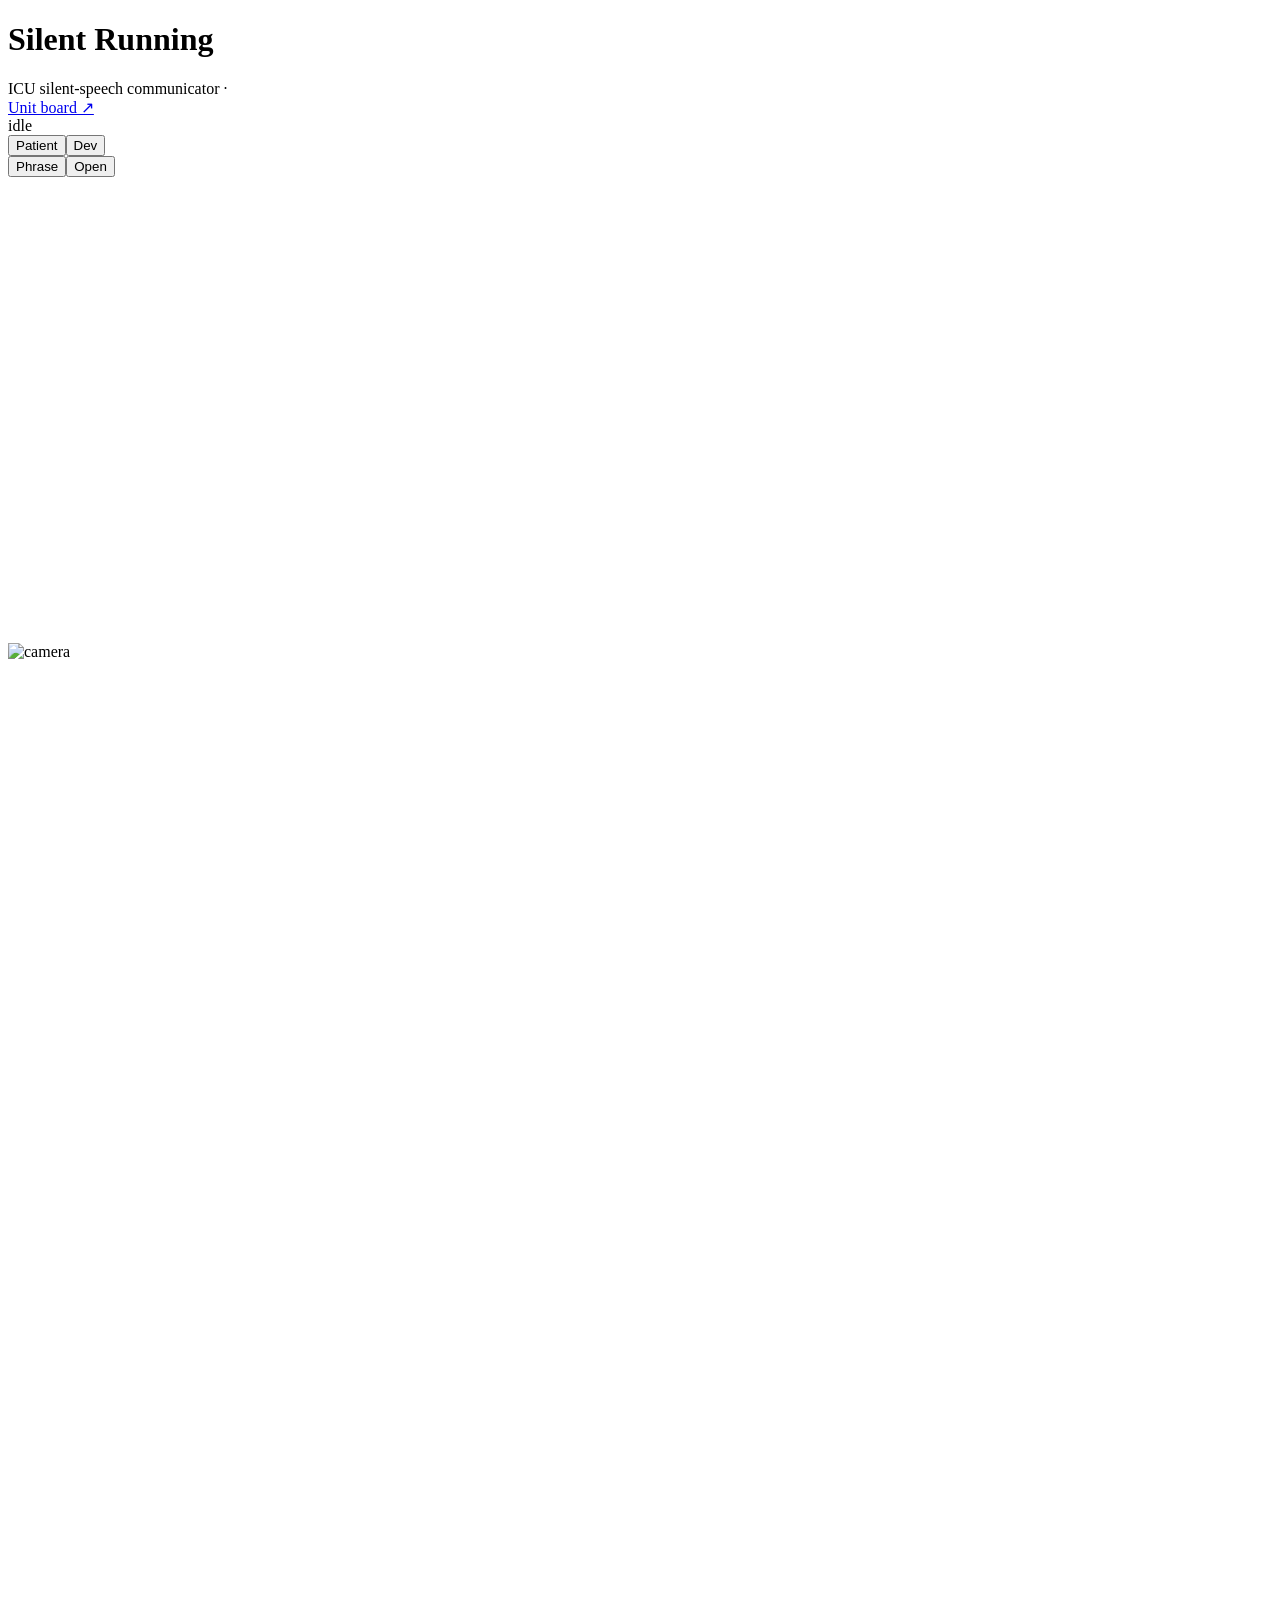
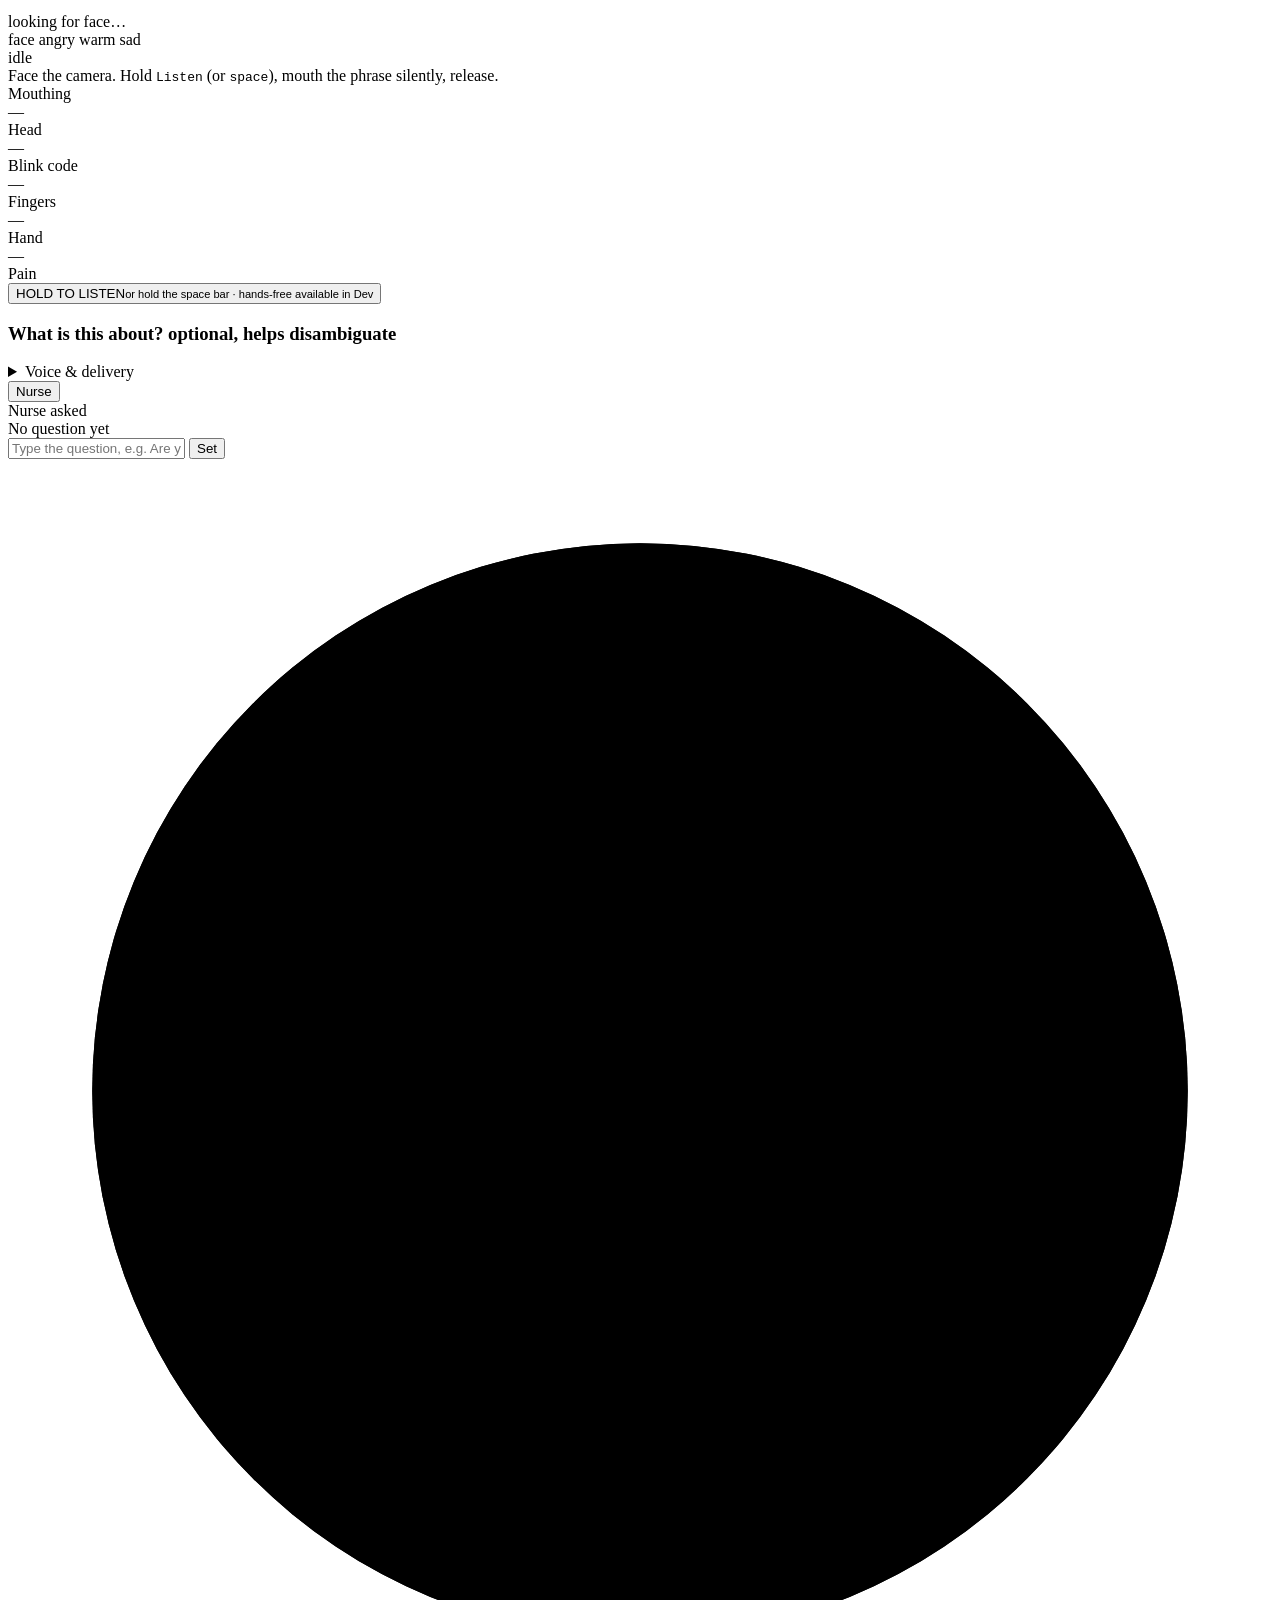
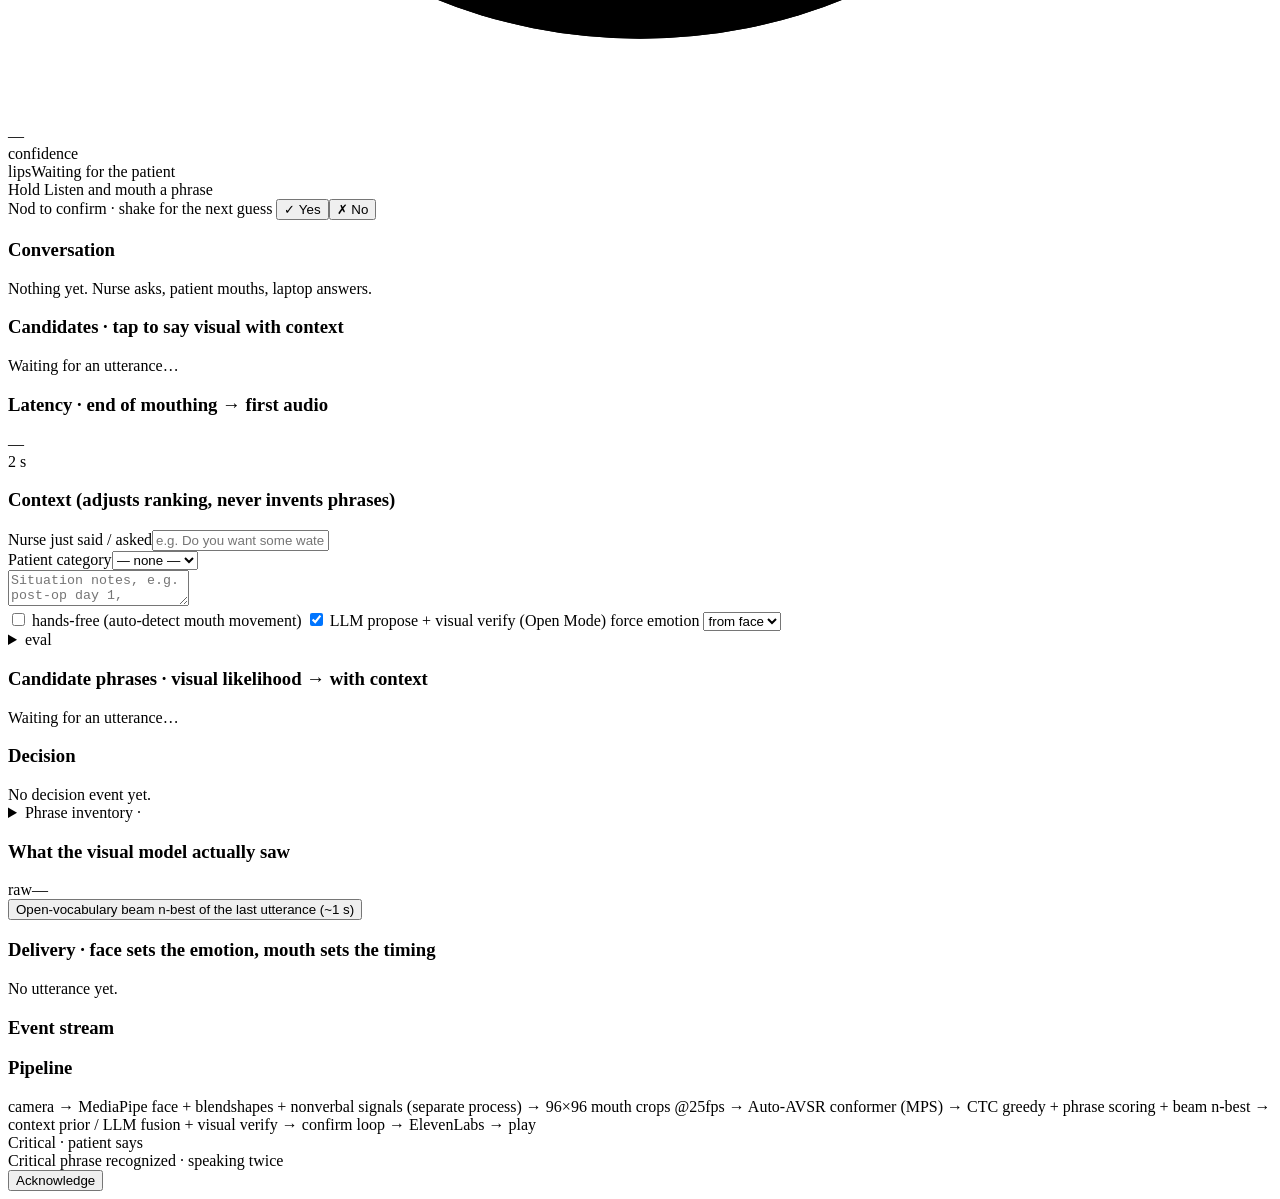
==== silent_running/static/index.html @ 4dae91e8 "Charge nurse unit board (/dashboard): bed tiles, request feed with time-to-acknowledge, bed transcri" ====
<!doctype html>
<html lang="en">
<head>
<meta charset="utf-8">
<title>Silent Running · ICU</title>
<meta name="viewport" content="width=device-width, initial-scale=1">
<link rel="icon" href="data:,">
<!-- web fonts load without blocking first paint; system fonts are used if the network is down -->
<link href="https://fonts.googleapis.com/css2?family=Inter:wght@400;500;600;700;800&family=JetBrains+Mono:wght@400;500&display=swap" rel="stylesheet" media="print" onload="this.media='all'">
<script>
// "/" re-reads index.html on every request, but /static files can be heuristically cached by the browser. Version them per
// page load so markup and code always match after a git pull mid-demo.
const V=Date.now();document.write(`<link rel="stylesheet" href="/static/app.css?v=${V}">`);
</script>
</head>
<body>
<header>
  <div class="brand"><span class="mark"></span><h1>Silent <b>Running</b></h1></div>
  <div class="sub">ICU silent-speech communicator · <span id="engine" class="mono"></span></div>
  <a class="boardlink" href="/dashboard" target="_blank" title="Charge nurse unit board: every bed, requests, time to acknowledge">Unit board ↗</a>
  <div class="spacer"></div>
  <div class="warmup" id="warmup" hidden title="The voice-timing model is still loading; decodes can take several seconds until it finishes">warming up · first reads are slower</div>
  <div class="statuspill idle" id="statuspill"><i></i><span>idle</span></div>
  <div class="toggle tabs" id="tabs"><button data-tab="patient" class="on">Patient</button><button data-tab="dev">Dev</button></div>
  <div class="toggle" id="mode"><button data-mode="phrase" class="on">Phrase</button><button data-mode="open">Open</button></div>
</header>
<main>
<!-- ============================ PATIENT TAB ============================ -->
<section class="tab on" id="tab-patient">
  <div class="col left">
    <div class="cam" id="camwrap">
      <img id="cam" alt="camera">
      <canvas id="democam" width="640" height="480"></canvas>
      <svg id="overlay" viewBox="0 0 640 480" preserveAspectRatio="xMidYMid meet"><g id="ovbox"></g></svg>
      <div class="badge"><div class="dot" id="dot"></div><span id="track">looking for face…</span></div>
      <div class="badge handsbadge" id="hands" hidden></div>
      <div class="badge meter">face <span>angry <b><i id="m_angry"></i></b></span><span>warm <b><i id="m_warm"></i></b></span><span>sad <b><i id="m_sad"></i></b></span></div>
      <div class="state idle" id="state">idle</div>
      <div class="toggle zoom" id="zoom" hidden title="ESP32-CAM sensor zoom: 2x reads the centre half of the view at 2x the pixels across the mouth"><button data-z="1">1x</button><button data-z="2">2x</button></div>
      <button class="rotate" id="rotate" hidden title="Turn the camera image 90° clockwise (a camera mounted sideways on the glasses)">↻ 0°</button>
      <div class="hint">Face the camera. Hold <kbd>Listen</kbd> (or <kbd>space</kbd>), mouth the phrase silently, release.</div>
    </div>
    <div class="signals">
      <div class="sig" id="sig-mouthing"><label>Mouthing</label><div class="v"><i class="pulse"></i><span>—</span></div></div>
      <div class="sig" id="sig-head"><label>Head</label><div class="v"><span>—</span></div></div>
      <div class="sig" id="sig-blink"><label>Blink code</label><div class="v"><span>—</span></div></div>
      <div class="sig" id="sig-fingers"><label>Fingers</label><div class="v"><span>—</span></div></div>
      <div class="sig" id="sig-hand"><label>Hand</label><div class="v"><span>—</span></div></div>
      <div class="sig pain" id="sig-pain"><label>Pain <em id="painval"></em></label><div class="painbar"><i id="painfill"></i></div></div>
    </div>
    <button class="listen" id="listen">HOLD TO LISTEN<small>or hold the space bar · hands-free available in Dev</small></button>
    <div class="panel slim">
      <h3>What is this about? <span class="h3sub">optional, helps disambiguate</span></h3>
      <div class="chips" id="chips"></div>
    </div>
    <details class="panel slim">
      <summary>Voice &amp; delivery</summary>
      <div class="settings">
        <label>voice <select id="voice"></select></label>
        <button class="btn sm" id="clonebtn">🎙 Clone my voice</button><span id="clonestat" class="small"></span>
        <label><input type="checkbox" id="autospeak" checked> speak automatically</label>
        <label title="The voice takes the emotion the camera reads on the face"><input type="checkbox" id="expressive" checked> match my face</label>
        <label title="Stretch the voice to the timing of the mouthing. Aligning and retiming the audio takes 0.4-1.8 s per phrase before it can play (measured, plans/PLAN_5_LATENCY.md)"><input type="checkbox" id="pace"> match my pace (slower)</label>
        <span id="bankstat" class="small"></span>
      </div>
    </details>
  </div>

  <div class="col right">
    <div class="nursebar">
      <button class="mic" id="nurse" title="Record the nurse until they pause (5 s at most)"><span class="micicon"></span><span id="nurselbl">Nurse</span></button>
      <div class="asked"><label>Nurse asked</label><div id="asked" class="q empty">No question yet</div></div>
      <input class="txt" id="nursetext" placeholder="Type the question, e.g. Are you cold?">
      <button class="btn sm" id="nursesend">Set</button>
    </div>

    <div class="hero" id="hero" data-state="idle" data-src="lips">
      <div class="ring">
        <svg viewBox="0 0 120 120"><circle class="track" cx="60" cy="60" r="52"/><circle class="arc" id="ringarc" cx="60" cy="60" r="52"/><circle class="cd" id="ringcd" cx="60" cy="60" r="44"/></svg>
        <div class="pct" id="ringpct">—</div>
        <div class="ringlbl">confidence</div>
      </div>
      <div class="herobody">
        <div class="eyebrow"><span class="src" id="src">lips</span><span id="eyebrow">Waiting for the patient</span></div>
        <div class="text placeholder" id="bigtext">Hold Listen and mouth a phrase</div>
        <div class="reason" id="reason"></div>
        <div class="confirmbar">
          <div class="cdbar"><i id="cdfill"></i></div>
          <div class="confirmrow"><span id="confirmhint">Nod to confirm · shake for the next guess</span>
            <button class="yes" id="cyes">✓ Yes</button><button class="no" id="cno">✗ No</button></div>
        </div>
        <div class="conf" id="conf"></div>
        <div class="alts" id="alts"></div>
        <div class="labelrow" id="labelrow" hidden>
          <span>Was this right?</span><button id="lblok">✓ Right</button>
          <input id="lbltext" list="phrasedl" placeholder="✗ Wrong: what was actually said?" autocomplete="off"><button id="lblsave">Save</button>
          <span id="lblstat"></span>
        </div>
        <datalist id="phrasedl"></datalist>
      </div>
    </div>

    <div class="grid2">
      <div class="panel">
        <h3>Conversation</h3>
        <div class="logscroll" id="logscroll"><div class="log" id="log"><span class="small">Nothing yet. Nurse asks, patient mouths, laptop answers.</span></div></div>
      </div>
      <div class="panel">
        <h3>Candidates · tap to say <span class="legend"><i class="lv"></i>visual <i class="lc"></i>with context</span></h3>
        <div class="dym" id="dym"><span class="small">Waiting for an utterance…</span></div>
      </div>
    </div>

    <div class="latency panel slim">
      <div class="lathead"><h3>Latency · end of mouthing → first audio</h3><span class="lattotal" id="lattotal">—</span></div>
      <div class="latbar" id="latbar"><div class="target" title="2 s target"><span>2 s</span></div></div>
      <div class="latlegend" id="latlegend"></div>
      <div class="vitals" id="vitals"></div>
    </div>
  </div>
</section>

<!-- ============================ DEV TAB ============================ -->
<section class="tab" id="tab-dev">
  <div class="col">
    <div class="panel">
      <h3>Context (adjusts ranking, never invents phrases)</h3>
      <div class="ctxform">
        <div><label>Nurse just said / asked</label><input id="prompt" placeholder="e.g. Do you want some water?"></div>
        <div><label>Patient category</label><select id="category"><option value="">— none —</option></select></div>
        <textarea id="notes" placeholder="Situation notes, e.g. post-op day 1, reported chest discomfort earlier"></textarea>
      </div>
      <div class="hist" id="hist"></div>
    </div>
    <div class="panel settings">
      <label><input type="checkbox" id="autolisten"> hands-free (auto-detect mouth movement)</label>
      <label><input type="checkbox" id="llm" checked> LLM propose + visual verify (Open Mode)</label>
      <label>force emotion <select id="override"><option value="">from face</option><option>angry</option><option>warm</option><option>sad</option><option>surprised</option><option value="neutral">neutral</option></select></label>
      <details><summary>eval</summary><div class="row" style="margin-top:6px"><input class="txt" id="speaker" placeholder="speaker" style="width:120px"><button class="btn" id="save">Save last 6 s as sample of selected phrase</button></div></details>
    </div>
    <div class="panel">
      <h3>Candidate phrases · visual likelihood → with context</h3>
      <div class="cands" id="cands"><div class="small">Waiting for an utterance…</div></div>
    </div>
    <div class="panel">
      <h3>Decision</h3>
      <div id="decision" class="small">No decision event yet.</div>
    </div>
    <div class="panel">
      <details><summary>Phrase inventory · <span id="nphr"></span></summary><div class="hist" id="phrlist" style="margin-top:8px"></div></details>
    </div>
  </div>
  <div class="col">
    <div class="panel">
      <h3>What the visual model actually saw</h3>
      <div class="raw mono" id="raw"><span class="lbl">raw</span><span class="small">—</span></div>
      <div class="raw mono" id="nbest"></div>
      <button class="btn sm" id="nbestbtn">Open-vocabulary beam n-best of the last utterance (~1 s)</button>
      <div class="lat" id="lat"></div>
    </div>
    <div class="panel">
      <h3>Delivery · face sets the emotion, mouth sets the timing</h3>
      <div id="deliv" class="small">No utterance yet.</div>
      <div class="strip" id="strip"></div>
      <div class="replay" id="replay"></div>
    </div>
    <div class="panel" id="llmpanel" style="display:none">
      <h3>Contextual decoding · LLM proposes, visual model verifies</h3>
      <div class="llm" id="llmout"></div>
    </div>
    <div class="panel">
      <h3>Event stream</h3>
      <div class="events mono" id="events"></div>
    </div>
    <div class="panel">
      <h3>Pipeline</h3>
      <div class="small mono">camera → MediaPipe face + blendshapes + nonverbal signals (separate process) → 96×96 mouth crops @25fps → Auto-AVSR conformer (MPS) → CTC greedy + phrase scoring + beam n-best → context prior / LLM fusion + visual verify → confirm loop → ElevenLabs → play</div>
    </div>
  </div>
</section>
</main>

<div class="toasts" id="err"></div>
<div id="alert"><div class="alertkicker">Critical · patient says</div><div class="t" id="alerttext"></div><div class="s">Critical phrase recognized · speaking twice</div><button id="alertok">Acknowledge</button></div>
<div id="demobar"></div>

<script>document.write(`<script src="/static/app.js?v=${V}"><\/script><script src="/static/demo.js?v=${V}"><\/script>`);</script>
</body>
</html>
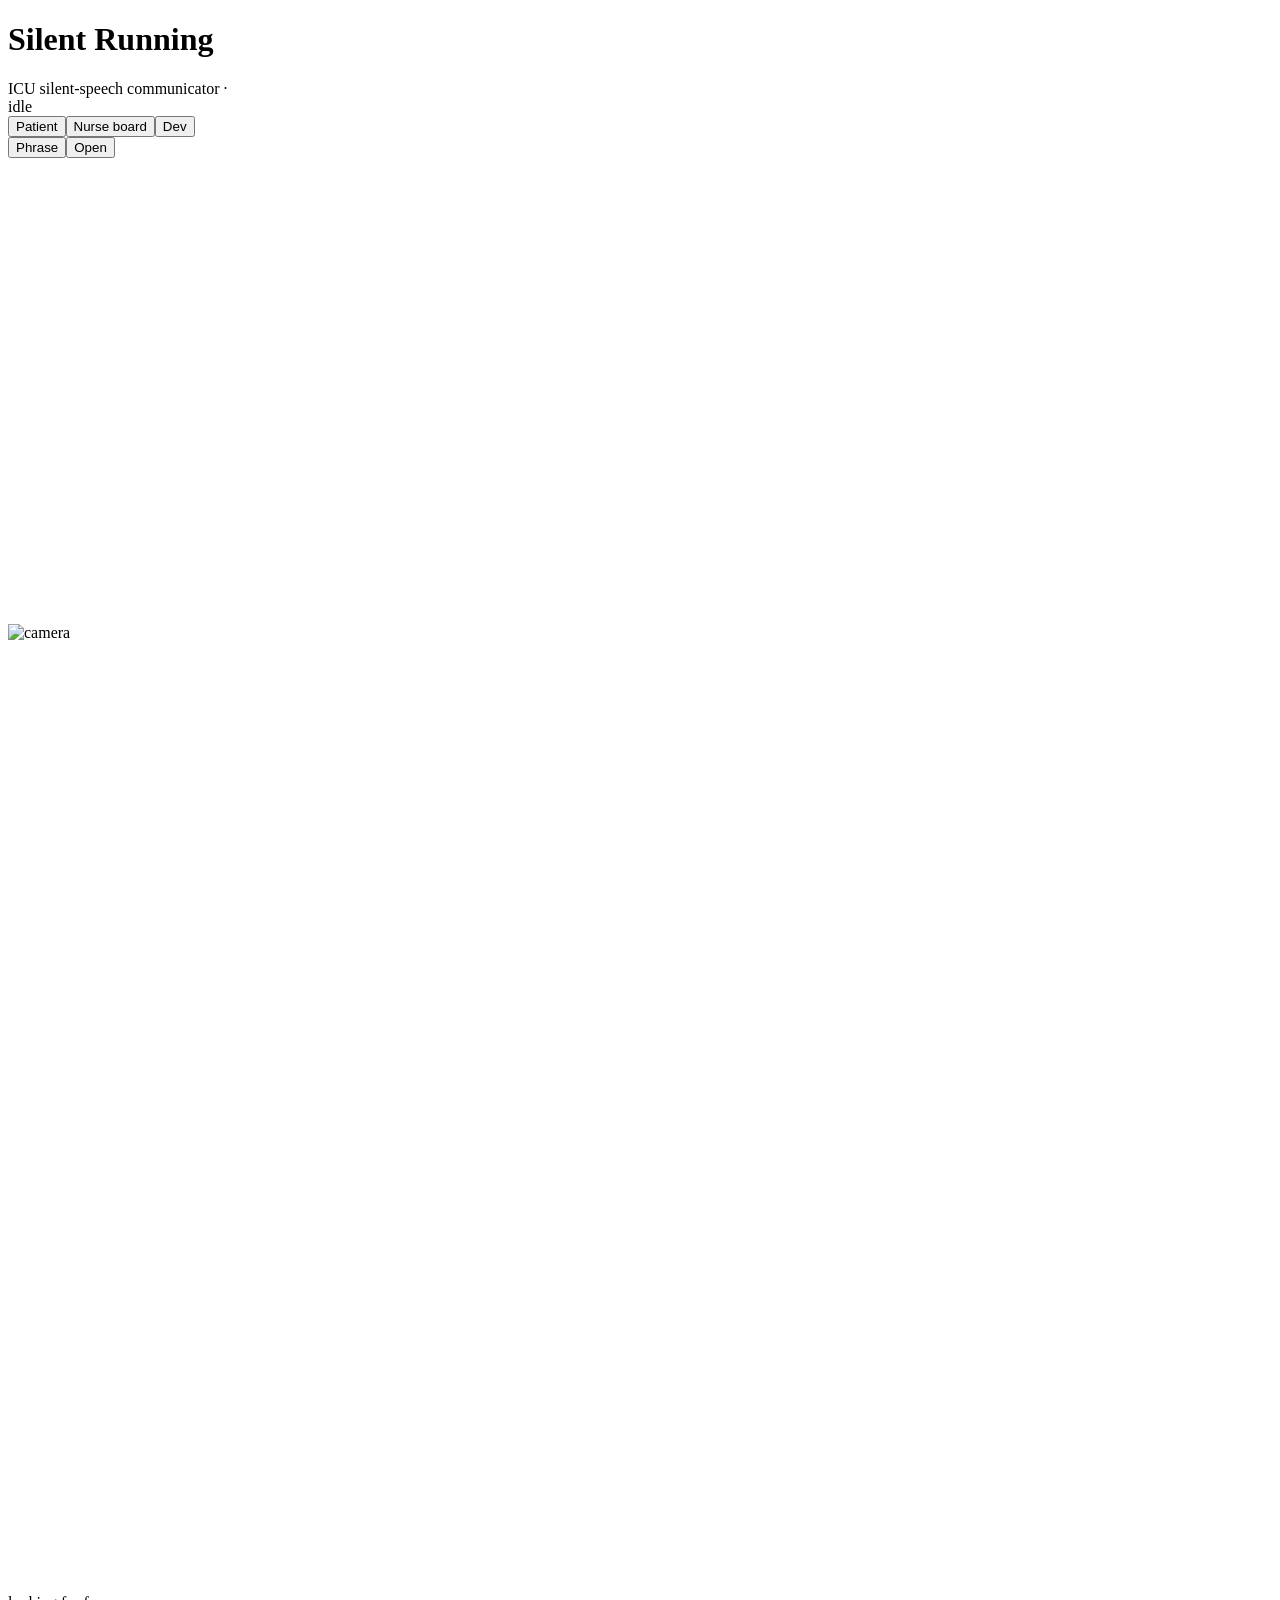
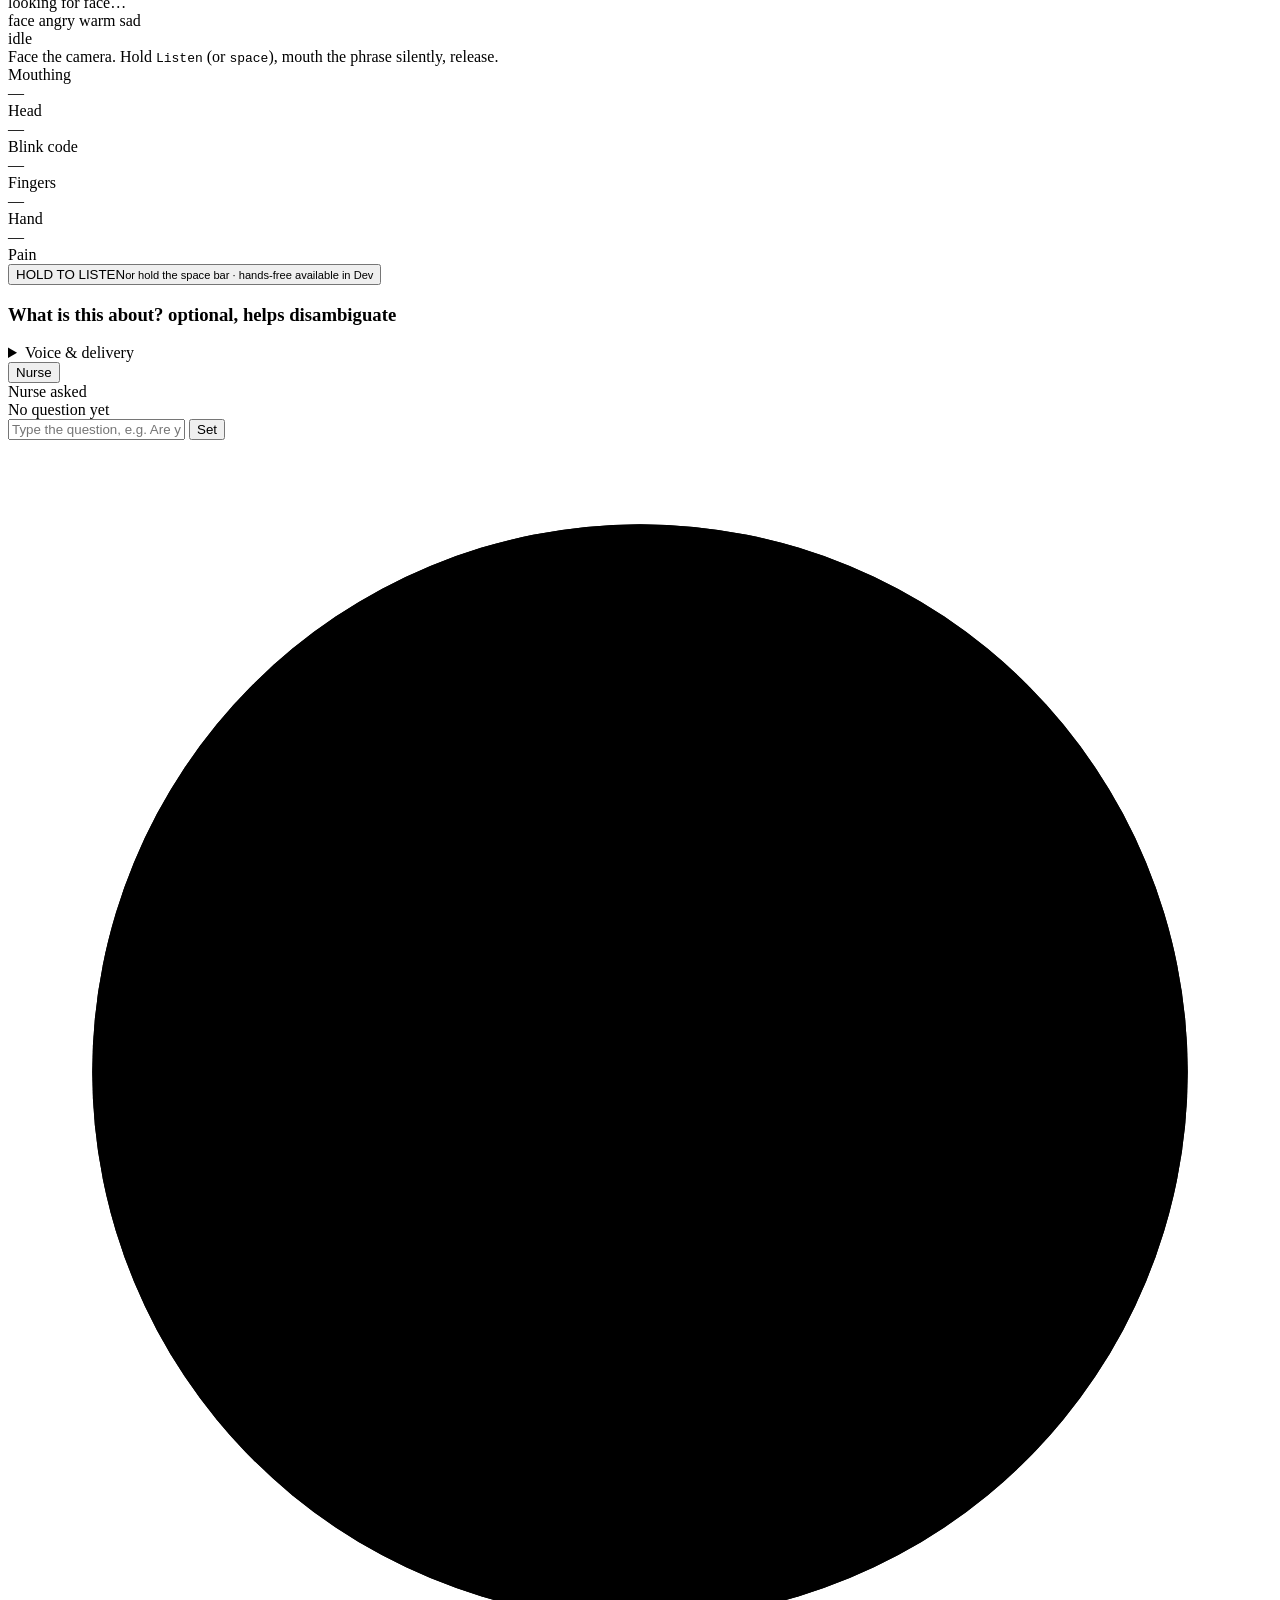
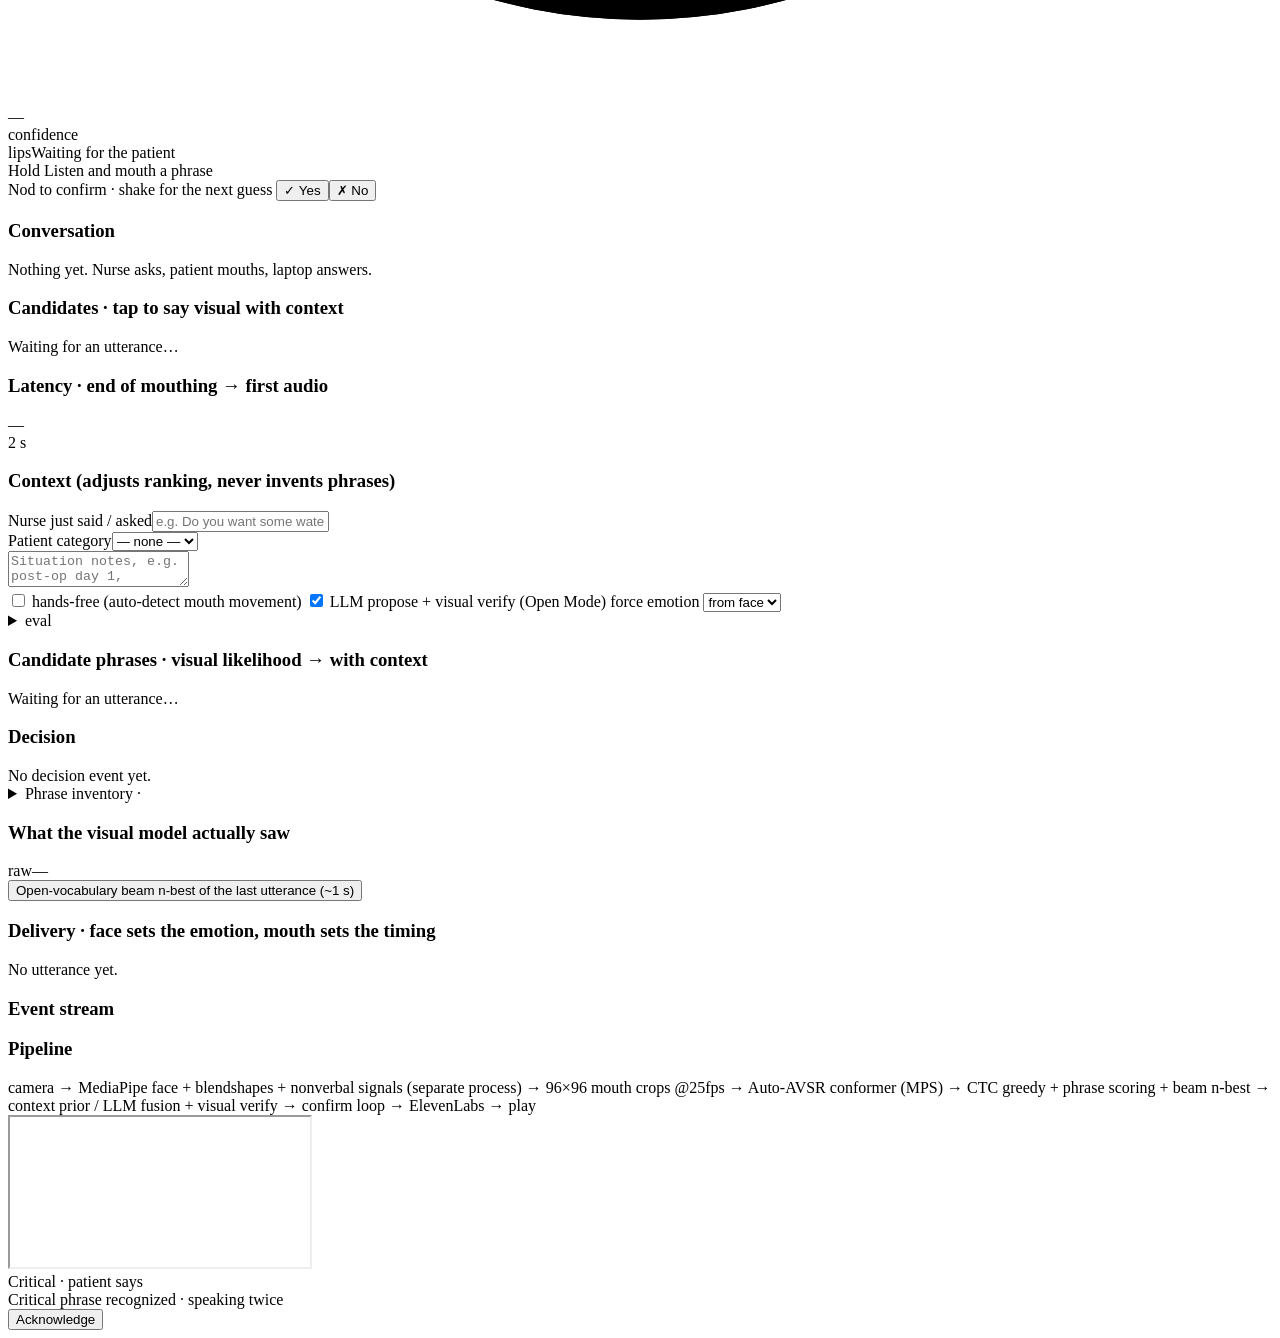
==== commit b531cafd: "Nurse board as a tab in the bedside UI (Patient / Nurse board / Dev), embedding /dashboard on the sa" ====
--- a/silent_running/static/index.html
+++ b/silent_running/static/index.html
@@ -17,11 +17,10 @@
 <header>
   <div class="brand"><span class="mark"></span><h1>Silent <b>Running</b></h1></div>
   <div class="sub">ICU silent-speech communicator · <span id="engine" class="mono"></span></div>
-  <a class="boardlink" href="/dashboard" target="_blank" title="Charge nurse unit board: every bed, requests, time to acknowledge">Unit board ↗</a>
   <div class="spacer"></div>
   <div class="warmup" id="warmup" hidden title="The voice-timing model is still loading; decodes can take several seconds until it finishes">warming up · first reads are slower</div>
   <div class="statuspill idle" id="statuspill"><i></i><span>idle</span></div>
-  <div class="toggle tabs" id="tabs"><button data-tab="patient" class="on">Patient</button><button data-tab="dev">Dev</button></div>
+  <div class="toggle tabs" id="tabs"><button data-tab="patient" class="on">Patient</button><button data-tab="board">Nurse board</button><button data-tab="dev">Dev</button></div>
   <div class="toggle" id="mode"><button data-mode="phrase" class="on">Phrase</button><button data-mode="open">Open</button></div>
 </header>
 <main>
@@ -178,6 +177,10 @@
     </div>
   </div>
 </section>
+<!-- ============================ NURSE BOARD TAB: the charge nurse unit board (/dashboard), same server, same camera ============================ -->
+<section class="tab" id="tab-board">
+  <iframe id="boardframe" title="Charge nurse unit board" data-src="/dashboard"></iframe>
+</section>
 </main>
 
 <div class="toasts" id="err"></div>
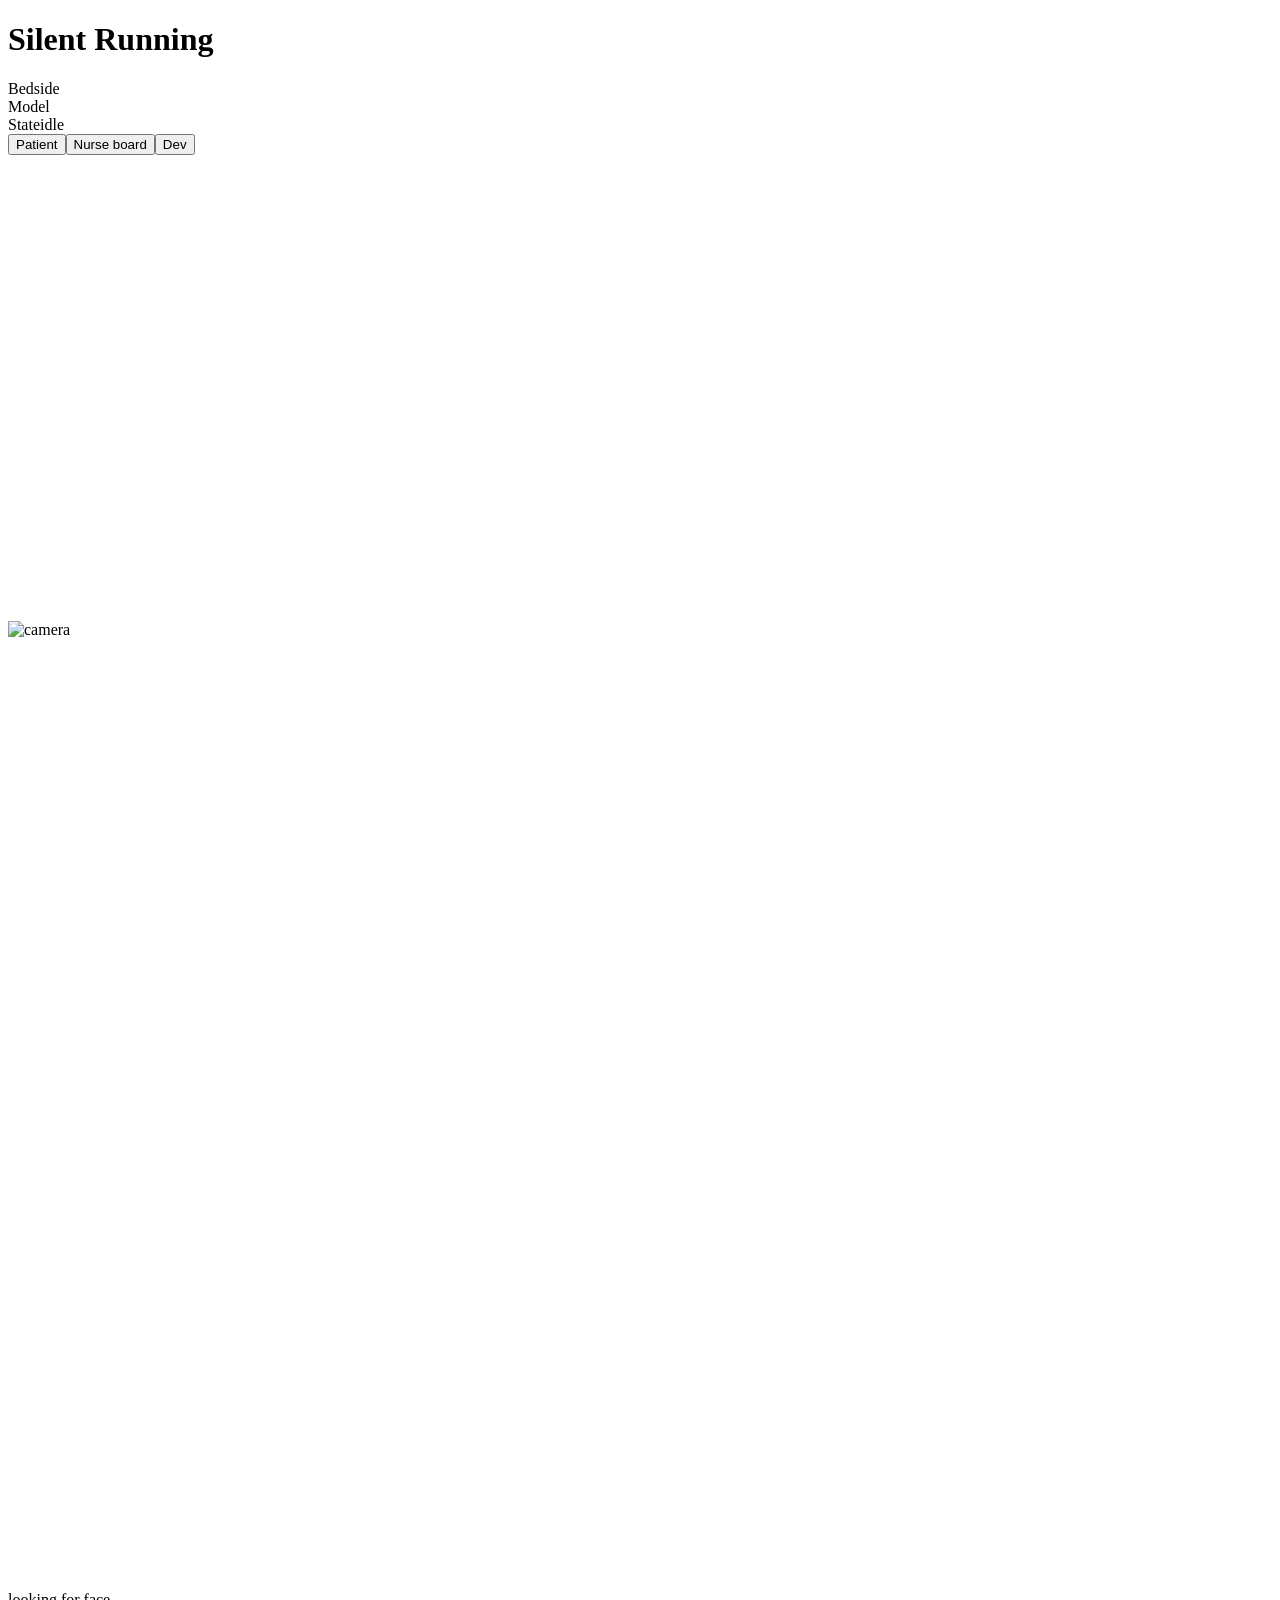
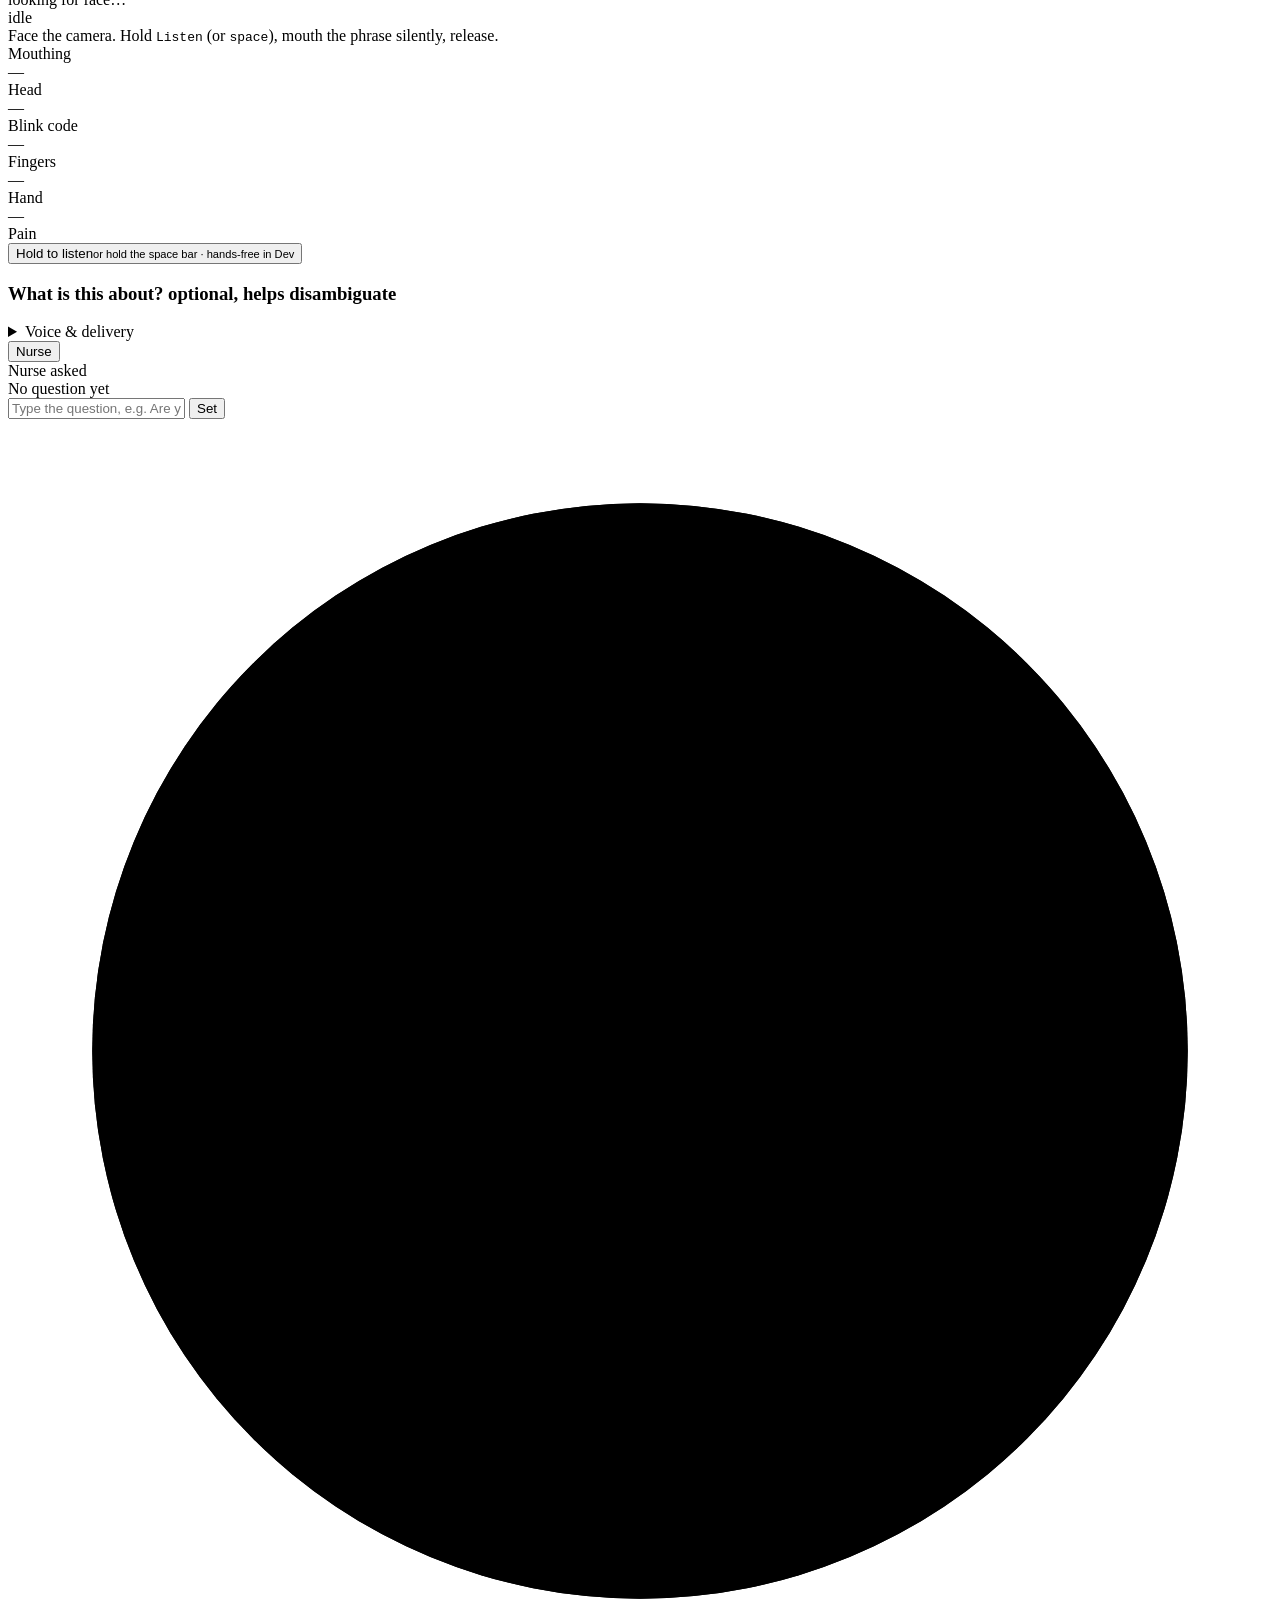
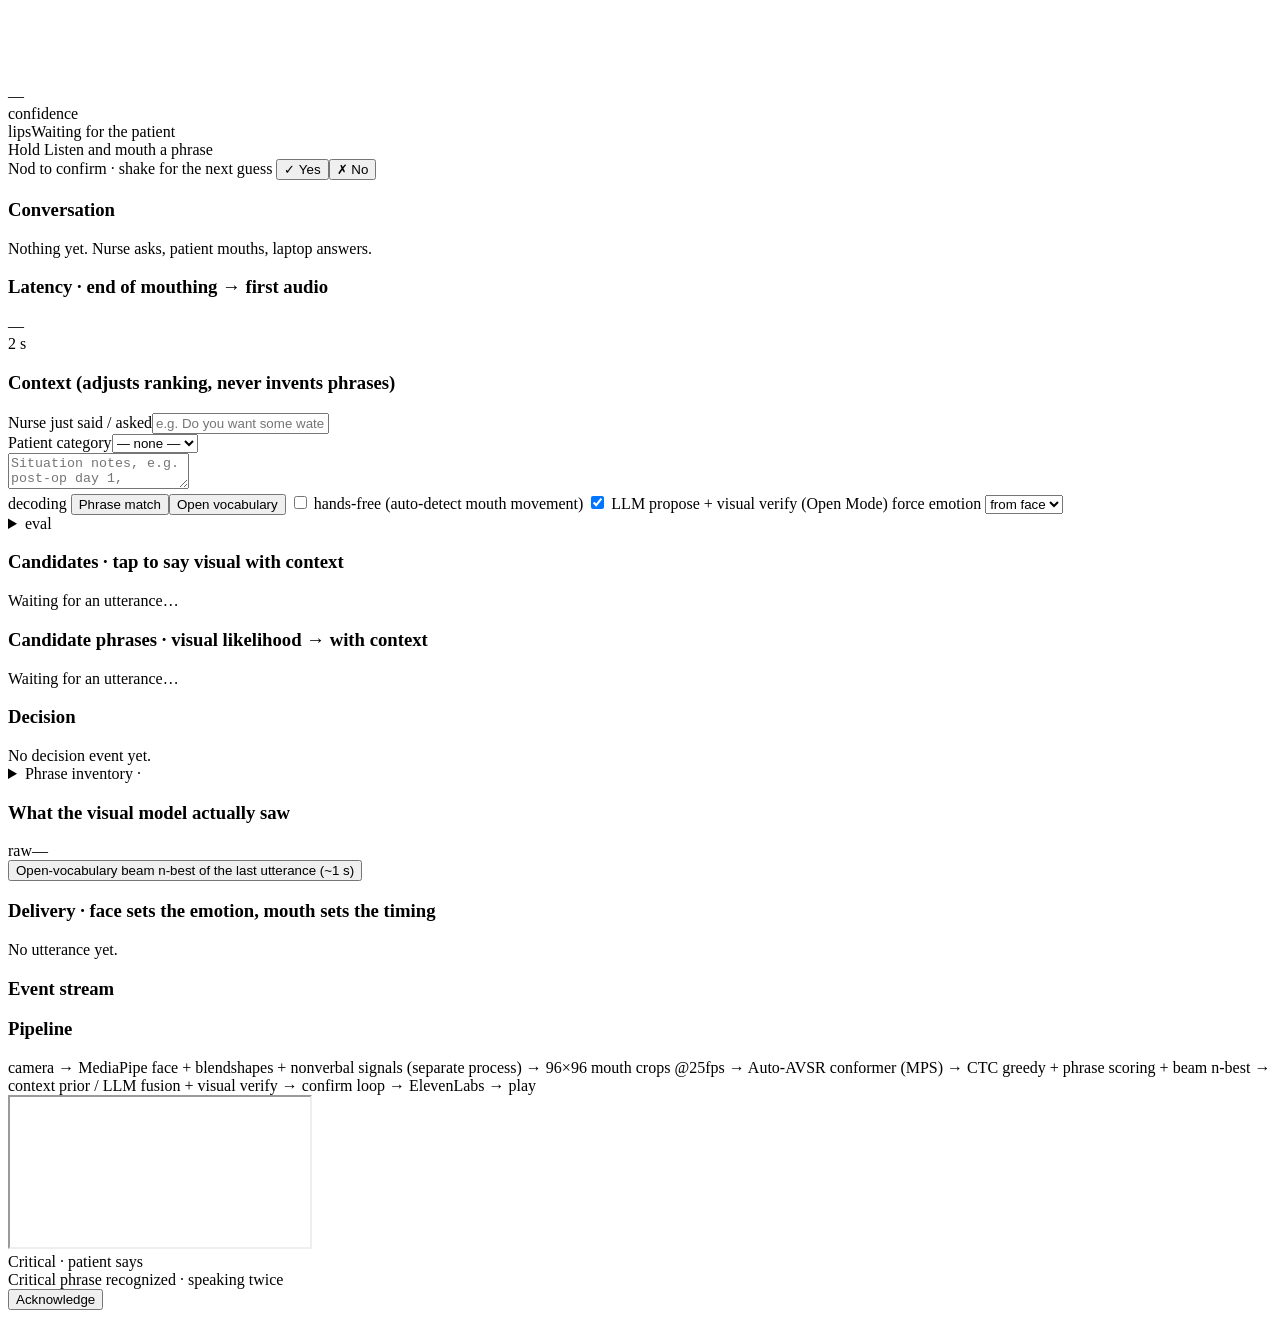
==== commit b77e1b42: "Bedside UI in the same language as the nurse board; Phrase/Open toggle retired from the header Patie" ====
--- a/silent_running/static/index.html
+++ b/silent_running/static/index.html
@@ -6,7 +6,6 @@
 <meta name="viewport" content="width=device-width, initial-scale=1">
 <link rel="icon" href="data:,">
 <!-- web fonts load without blocking first paint; system fonts are used if the network is down -->
-<link href="https://fonts.googleapis.com/css2?family=Inter:wght@400;500;600;700;800&family=JetBrains+Mono:wght@400;500&display=swap" rel="stylesheet" media="print" onload="this.media='all'">
 <script>
 // "/" re-reads index.html on every request, but /static files can be heuristically cached by the browser. Version them per
 // page load so markup and code always match after a git pull mid-demo.
@@ -15,13 +14,12 @@
 </head>
 <body>
 <header>
-  <div class="brand"><span class="mark"></span><h1>Silent <b>Running</b></h1></div>
-  <div class="sub">ICU silent-speech communicator · <span id="engine" class="mono"></span></div>
+  <div class="cell brand"><h1>Silent Running</h1><span class="sub">Bedside</span></div>
+  <div class="cell engine"><span class="label">Model</span><span id="engine" class="mono v"></span></div>
+  <div class="cell status"><span class="label">State</span><span class="statuspill idle" id="statuspill"><i></i><span>idle</span></span></div>
+  <div class="cell warm" id="warmup" hidden title="The voice-timing model is still loading; decodes can take several seconds until it finishes"><span class="label">Warming up</span><span class="v small">first reads are slower</span></div>
   <div class="spacer"></div>
-  <div class="warmup" id="warmup" hidden title="The voice-timing model is still loading; decodes can take several seconds until it finishes">warming up · first reads are slower</div>
-  <div class="statuspill idle" id="statuspill"><i></i><span>idle</span></div>
-  <div class="toggle tabs" id="tabs"><button data-tab="patient" class="on">Patient</button><button data-tab="board">Nurse board</button><button data-tab="dev">Dev</button></div>
-  <div class="toggle" id="mode"><button data-mode="phrase" class="on">Phrase</button><button data-mode="open">Open</button></div>
+  <nav class="tabs" id="tabs"><button data-tab="patient" class="on">Patient</button><button data-tab="board">Nurse board</button><button data-tab="dev">Dev</button></nav>
 </header>
 <main>
 <!-- ============================ PATIENT TAB ============================ -->
@@ -33,7 +31,7 @@
       <svg id="overlay" viewBox="0 0 640 480" preserveAspectRatio="xMidYMid meet"><g id="ovbox"></g></svg>
       <div class="badge"><div class="dot" id="dot"></div><span id="track">looking for face…</span></div>
       <div class="badge handsbadge" id="hands" hidden></div>
-      <div class="badge meter">face <span>angry <b><i id="m_angry"></i></b></span><span>warm <b><i id="m_warm"></i></b></span><span>sad <b><i id="m_sad"></i></b></span></div>
+      <div class="badge meter" hidden>face <span>angry <b><i id="m_angry"></i></b></span><span>warm <b><i id="m_warm"></i></b></span><span>sad <b><i id="m_sad"></i></b></span></div>
       <div class="state idle" id="state">idle</div>
       <div class="toggle zoom" id="zoom" hidden title="ESP32-CAM sensor zoom: 2x reads the centre half of the view at 2x the pixels across the mouth"><button data-z="1">1x</button><button data-z="2">2x</button></div>
       <button class="rotate" id="rotate" hidden title="Turn the camera image 90° clockwise (a camera mounted sideways on the glasses)">↻ 0°</button>
@@ -47,7 +45,7 @@
       <div class="sig" id="sig-hand"><label>Hand</label><div class="v"><span>—</span></div></div>
       <div class="sig pain" id="sig-pain"><label>Pain <em id="painval"></em></label><div class="painbar"><i id="painfill"></i></div></div>
     </div>
-    <button class="listen" id="listen">HOLD TO LISTEN<small>or hold the space bar · hands-free available in Dev</small></button>
+    <button class="listen" id="listen">Hold to listen<small>or hold the space bar · hands-free in Dev</small></button>
     <div class="panel slim">
       <h3>What is this about? <span class="h3sub">optional, helps disambiguate</span></h3>
       <div class="chips" id="chips"></div>
@@ -104,10 +102,6 @@
         <h3>Conversation</h3>
         <div class="logscroll" id="logscroll"><div class="log" id="log"><span class="small">Nothing yet. Nurse asks, patient mouths, laptop answers.</span></div></div>
       </div>
-      <div class="panel">
-        <h3>Candidates · tap to say <span class="legend"><i class="lv"></i>visual <i class="lc"></i>with context</span></h3>
-        <div class="dym" id="dym"><span class="small">Waiting for an utterance…</span></div>
-      </div>
     </div>
 
     <div class="latency panel slim">
@@ -132,10 +126,15 @@
       <div class="hist" id="hist"></div>
     </div>
     <div class="panel settings">
+      <label class="modelbl">decoding <span class="toggle" id="mode"><button data-mode="phrase" class="on">Phrase match</button><button data-mode="open">Open vocabulary</button></span></label>
       <label><input type="checkbox" id="autolisten"> hands-free (auto-detect mouth movement)</label>
       <label><input type="checkbox" id="llm" checked> LLM propose + visual verify (Open Mode)</label>
       <label>force emotion <select id="override"><option value="">from face</option><option>angry</option><option>warm</option><option>sad</option><option>surprised</option><option value="neutral">neutral</option></select></label>
       <details><summary>eval</summary><div class="row" style="margin-top:6px"><input class="txt" id="speaker" placeholder="speaker" style="width:120px"><button class="btn" id="save">Save last 6 s as sample of selected phrase</button></div></details>
+    </div>
+    <div class="panel">
+      <h3>Candidates · tap to say <span class="legend"><i class="lv"></i>visual <i class="lc"></i>with context</span></h3>
+      <div class="dym" id="dym"><span class="small">Waiting for an utterance…</span></div>
     </div>
     <div class="panel">
       <h3>Candidate phrases · visual likelihood → with context</h3>
@@ -179,7 +178,7 @@
 </section>
 <!-- ============================ NURSE BOARD TAB: the charge nurse unit board (/dashboard), same server, same camera ============================ -->
 <section class="tab" id="tab-board">
-  <iframe id="boardframe" title="Charge nurse unit board" data-src="/dashboard"></iframe>
+  <iframe id="boardframe" title="Charge nurse unit board" data-src="/dashboard?embed=1"></iframe>
 </section>
 </main>
 
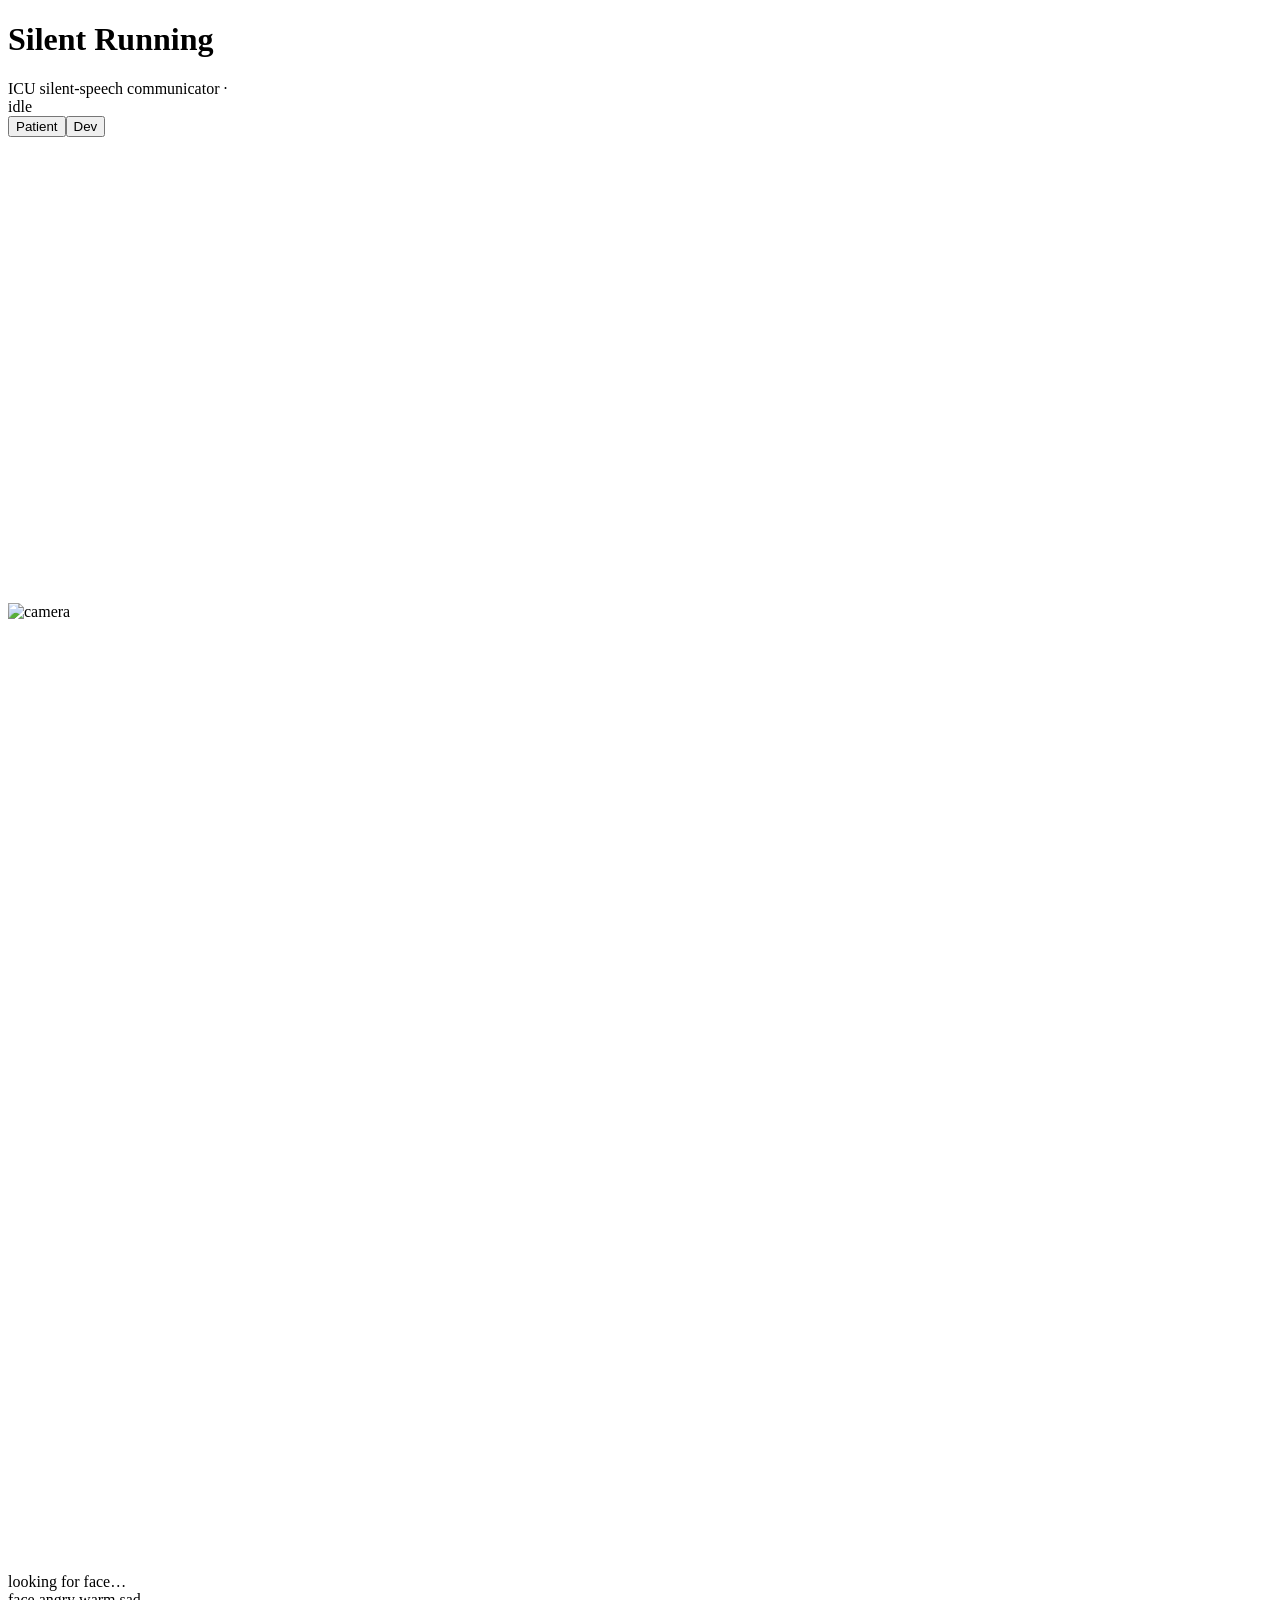
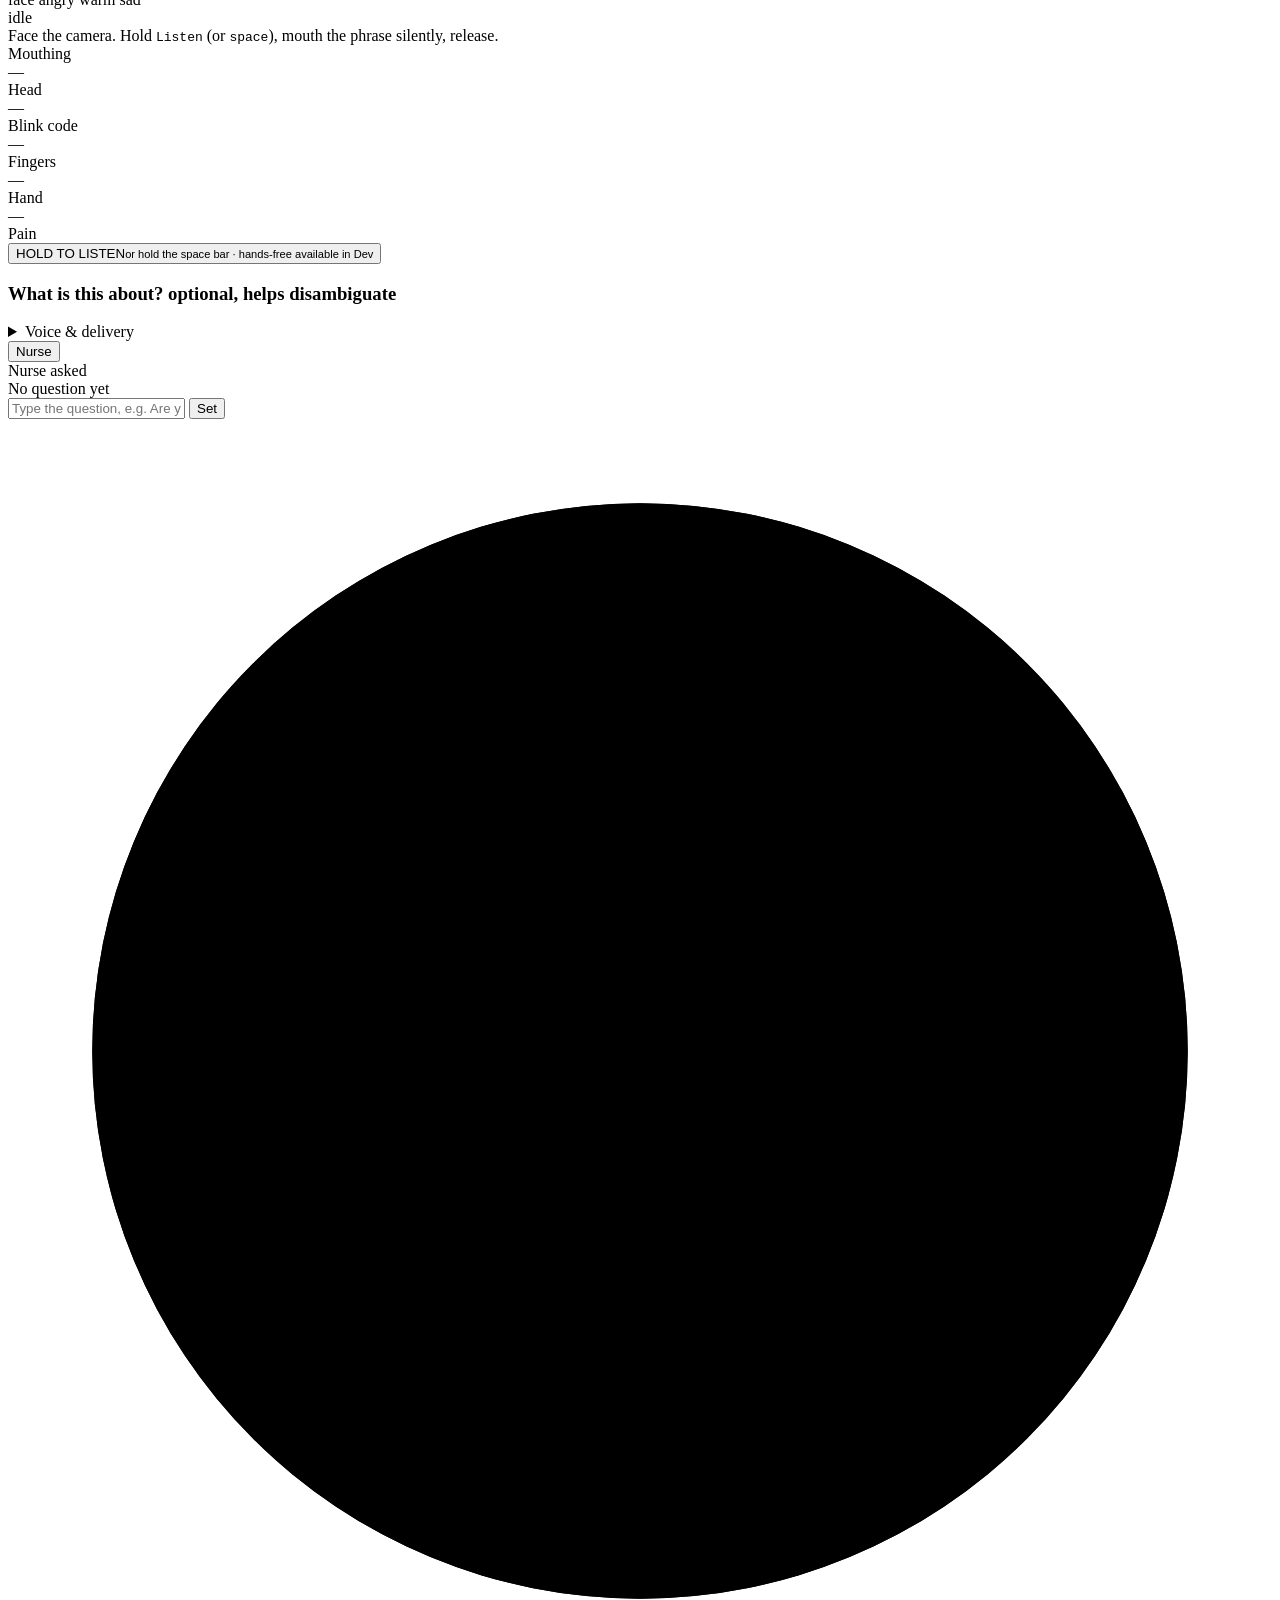
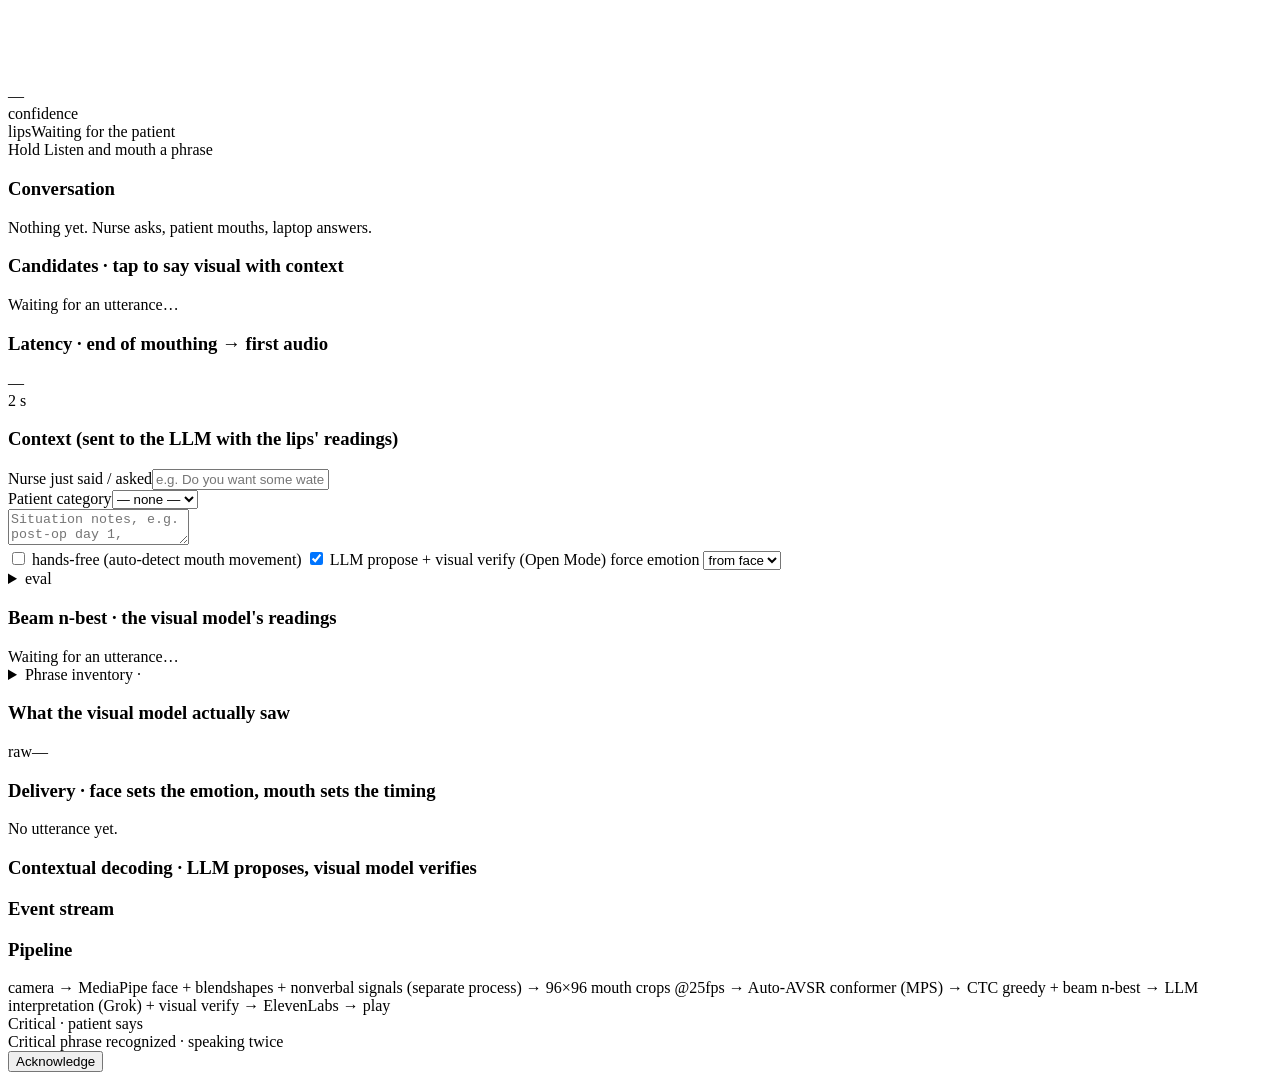
==== commit 4ff64a17: "Open Mode only: Phrase Mode, the mode switch, the confirmation loop and enrollment removed Every utt" ====
--- a/silent_running/static/index.html
+++ b/silent_running/static/index.html
@@ -6,6 +6,7 @@
 <meta name="viewport" content="width=device-width, initial-scale=1">
 <link rel="icon" href="data:,">
 <!-- web fonts load without blocking first paint; system fonts are used if the network is down -->
+<link href="https://fonts.googleapis.com/css2?family=Inter:wght@400;500;600;700;800&family=JetBrains+Mono:wght@400;500&display=swap" rel="stylesheet" media="print" onload="this.media='all'">
 <script>
 // "/" re-reads index.html on every request, but /static files can be heuristically cached by the browser. Version them per
 // page load so markup and code always match after a git pull mid-demo.
@@ -14,12 +15,12 @@
 </head>
 <body>
 <header>
-  <div class="cell brand"><h1>Silent Running</h1><span class="sub">Bedside</span></div>
-  <div class="cell engine"><span class="label">Model</span><span id="engine" class="mono v"></span></div>
-  <div class="cell status"><span class="label">State</span><span class="statuspill idle" id="statuspill"><i></i><span>idle</span></span></div>
-  <div class="cell warm" id="warmup" hidden title="The voice-timing model is still loading; decodes can take several seconds until it finishes"><span class="label">Warming up</span><span class="v small">first reads are slower</span></div>
+  <div class="brand"><span class="mark"></span><h1>Silent <b>Running</b></h1></div>
+  <div class="sub">ICU silent-speech communicator · <span id="engine" class="mono"></span></div>
   <div class="spacer"></div>
-  <nav class="tabs" id="tabs"><button data-tab="patient" class="on">Patient</button><button data-tab="board">Nurse board</button><button data-tab="dev">Dev</button></nav>
+  <div class="warmup" id="warmup" hidden title="The voice-timing model is still loading; decodes can take several seconds until it finishes">warming up · first reads are slower</div>
+  <div class="statuspill idle" id="statuspill"><i></i><span>idle</span></div>
+  <div class="toggle tabs" id="tabs"><button data-tab="patient" class="on">Patient</button><button data-tab="dev">Dev</button></div>
 </header>
 <main>
 <!-- ============================ PATIENT TAB ============================ -->
@@ -31,7 +32,7 @@
       <svg id="overlay" viewBox="0 0 640 480" preserveAspectRatio="xMidYMid meet"><g id="ovbox"></g></svg>
       <div class="badge"><div class="dot" id="dot"></div><span id="track">looking for face…</span></div>
       <div class="badge handsbadge" id="hands" hidden></div>
-      <div class="badge meter" hidden>face <span>angry <b><i id="m_angry"></i></b></span><span>warm <b><i id="m_warm"></i></b></span><span>sad <b><i id="m_sad"></i></b></span></div>
+      <div class="badge meter">face <span>angry <b><i id="m_angry"></i></b></span><span>warm <b><i id="m_warm"></i></b></span><span>sad <b><i id="m_sad"></i></b></span></div>
       <div class="state idle" id="state">idle</div>
       <div class="toggle zoom" id="zoom" hidden title="ESP32-CAM sensor zoom: 2x reads the centre half of the view at 2x the pixels across the mouth"><button data-z="1">1x</button><button data-z="2">2x</button></div>
       <button class="rotate" id="rotate" hidden title="Turn the camera image 90° clockwise (a camera mounted sideways on the glasses)">↻ 0°</button>
@@ -45,7 +46,7 @@
       <div class="sig" id="sig-hand"><label>Hand</label><div class="v"><span>—</span></div></div>
       <div class="sig pain" id="sig-pain"><label>Pain <em id="painval"></em></label><div class="painbar"><i id="painfill"></i></div></div>
     </div>
-    <button class="listen" id="listen">Hold to listen<small>or hold the space bar · hands-free in Dev</small></button>
+    <button class="listen" id="listen">HOLD TO LISTEN<small>or hold the space bar · hands-free available in Dev</small></button>
     <div class="panel slim">
       <h3>What is this about? <span class="h3sub">optional, helps disambiguate</span></h3>
       <div class="chips" id="chips"></div>
@@ -73,7 +74,7 @@
 
     <div class="hero" id="hero" data-state="idle" data-src="lips">
       <div class="ring">
-        <svg viewBox="0 0 120 120"><circle class="track" cx="60" cy="60" r="52"/><circle class="arc" id="ringarc" cx="60" cy="60" r="52"/><circle class="cd" id="ringcd" cx="60" cy="60" r="44"/></svg>
+        <svg viewBox="0 0 120 120"><circle class="track" cx="60" cy="60" r="52"/><circle class="arc" id="ringarc" cx="60" cy="60" r="52"/></svg>
         <div class="pct" id="ringpct">—</div>
         <div class="ringlbl">confidence</div>
       </div>
@@ -81,11 +82,6 @@
         <div class="eyebrow"><span class="src" id="src">lips</span><span id="eyebrow">Waiting for the patient</span></div>
         <div class="text placeholder" id="bigtext">Hold Listen and mouth a phrase</div>
         <div class="reason" id="reason"></div>
-        <div class="confirmbar">
-          <div class="cdbar"><i id="cdfill"></i></div>
-          <div class="confirmrow"><span id="confirmhint">Nod to confirm · shake for the next guess</span>
-            <button class="yes" id="cyes">✓ Yes</button><button class="no" id="cno">✗ No</button></div>
-        </div>
         <div class="conf" id="conf"></div>
         <div class="alts" id="alts"></div>
         <div class="labelrow" id="labelrow" hidden>
@@ -102,6 +98,10 @@
         <h3>Conversation</h3>
         <div class="logscroll" id="logscroll"><div class="log" id="log"><span class="small">Nothing yet. Nurse asks, patient mouths, laptop answers.</span></div></div>
       </div>
+      <div class="panel">
+        <h3>Candidates · tap to say <span class="legend"><i class="lv"></i>visual <i class="lc"></i>with context</span></h3>
+        <div class="dym" id="dym"><span class="small">Waiting for an utterance…</span></div>
+      </div>
     </div>
 
     <div class="latency panel slim">
@@ -117,7 +117,7 @@
 <section class="tab" id="tab-dev">
   <div class="col">
     <div class="panel">
-      <h3>Context (adjusts ranking, never invents phrases)</h3>
+      <h3>Context (sent to the LLM with the lips' readings)</h3>
       <div class="ctxform">
         <div><label>Nurse just said / asked</label><input id="prompt" placeholder="e.g. Do you want some water?"></div>
         <div><label>Patient category</label><select id="category"><option value="">— none —</option></select></div>
@@ -126,23 +126,14 @@
       <div class="hist" id="hist"></div>
     </div>
     <div class="panel settings">
-      <label class="modelbl">decoding <span class="toggle" id="mode"><button data-mode="phrase" class="on">Phrase match</button><button data-mode="open">Open vocabulary</button></span></label>
       <label><input type="checkbox" id="autolisten"> hands-free (auto-detect mouth movement)</label>
       <label><input type="checkbox" id="llm" checked> LLM propose + visual verify (Open Mode)</label>
       <label>force emotion <select id="override"><option value="">from face</option><option>angry</option><option>warm</option><option>sad</option><option>surprised</option><option value="neutral">neutral</option></select></label>
       <details><summary>eval</summary><div class="row" style="margin-top:6px"><input class="txt" id="speaker" placeholder="speaker" style="width:120px"><button class="btn" id="save">Save last 6 s as sample of selected phrase</button></div></details>
     </div>
     <div class="panel">
-      <h3>Candidates · tap to say <span class="legend"><i class="lv"></i>visual <i class="lc"></i>with context</span></h3>
-      <div class="dym" id="dym"><span class="small">Waiting for an utterance…</span></div>
-    </div>
-    <div class="panel">
-      <h3>Candidate phrases · visual likelihood → with context</h3>
+      <h3>Beam n-best · the visual model's readings</h3>
       <div class="cands" id="cands"><div class="small">Waiting for an utterance…</div></div>
-    </div>
-    <div class="panel">
-      <h3>Decision</h3>
-      <div id="decision" class="small">No decision event yet.</div>
     </div>
     <div class="panel">
       <details><summary>Phrase inventory · <span id="nphr"></span></summary><div class="hist" id="phrlist" style="margin-top:8px"></div></details>
@@ -152,8 +143,6 @@
     <div class="panel">
       <h3>What the visual model actually saw</h3>
       <div class="raw mono" id="raw"><span class="lbl">raw</span><span class="small">—</span></div>
-      <div class="raw mono" id="nbest"></div>
-      <button class="btn sm" id="nbestbtn">Open-vocabulary beam n-best of the last utterance (~1 s)</button>
       <div class="lat" id="lat"></div>
     </div>
     <div class="panel">
@@ -162,7 +151,7 @@
       <div class="strip" id="strip"></div>
       <div class="replay" id="replay"></div>
     </div>
-    <div class="panel" id="llmpanel" style="display:none">
+    <div class="panel" id="llmpanel">
       <h3>Contextual decoding · LLM proposes, visual model verifies</h3>
       <div class="llm" id="llmout"></div>
     </div>
@@ -172,13 +161,9 @@
     </div>
     <div class="panel">
       <h3>Pipeline</h3>
-      <div class="small mono">camera → MediaPipe face + blendshapes + nonverbal signals (separate process) → 96×96 mouth crops @25fps → Auto-AVSR conformer (MPS) → CTC greedy + phrase scoring + beam n-best → context prior / LLM fusion + visual verify → confirm loop → ElevenLabs → play</div>
+      <div class="small mono">camera → MediaPipe face + blendshapes + nonverbal signals (separate process) → 96×96 mouth crops @25fps → Auto-AVSR conformer (MPS) → CTC greedy + beam n-best → LLM interpretation (Grok) + visual verify → ElevenLabs → play</div>
     </div>
   </div>
-</section>
-<!-- ============================ NURSE BOARD TAB: the charge nurse unit board (/dashboard), same server, same camera ============================ -->
-<section class="tab" id="tab-board">
-  <iframe id="boardframe" title="Charge nurse unit board" data-src="/dashboard?embed=1"></iframe>
 </section>
 </main>
 
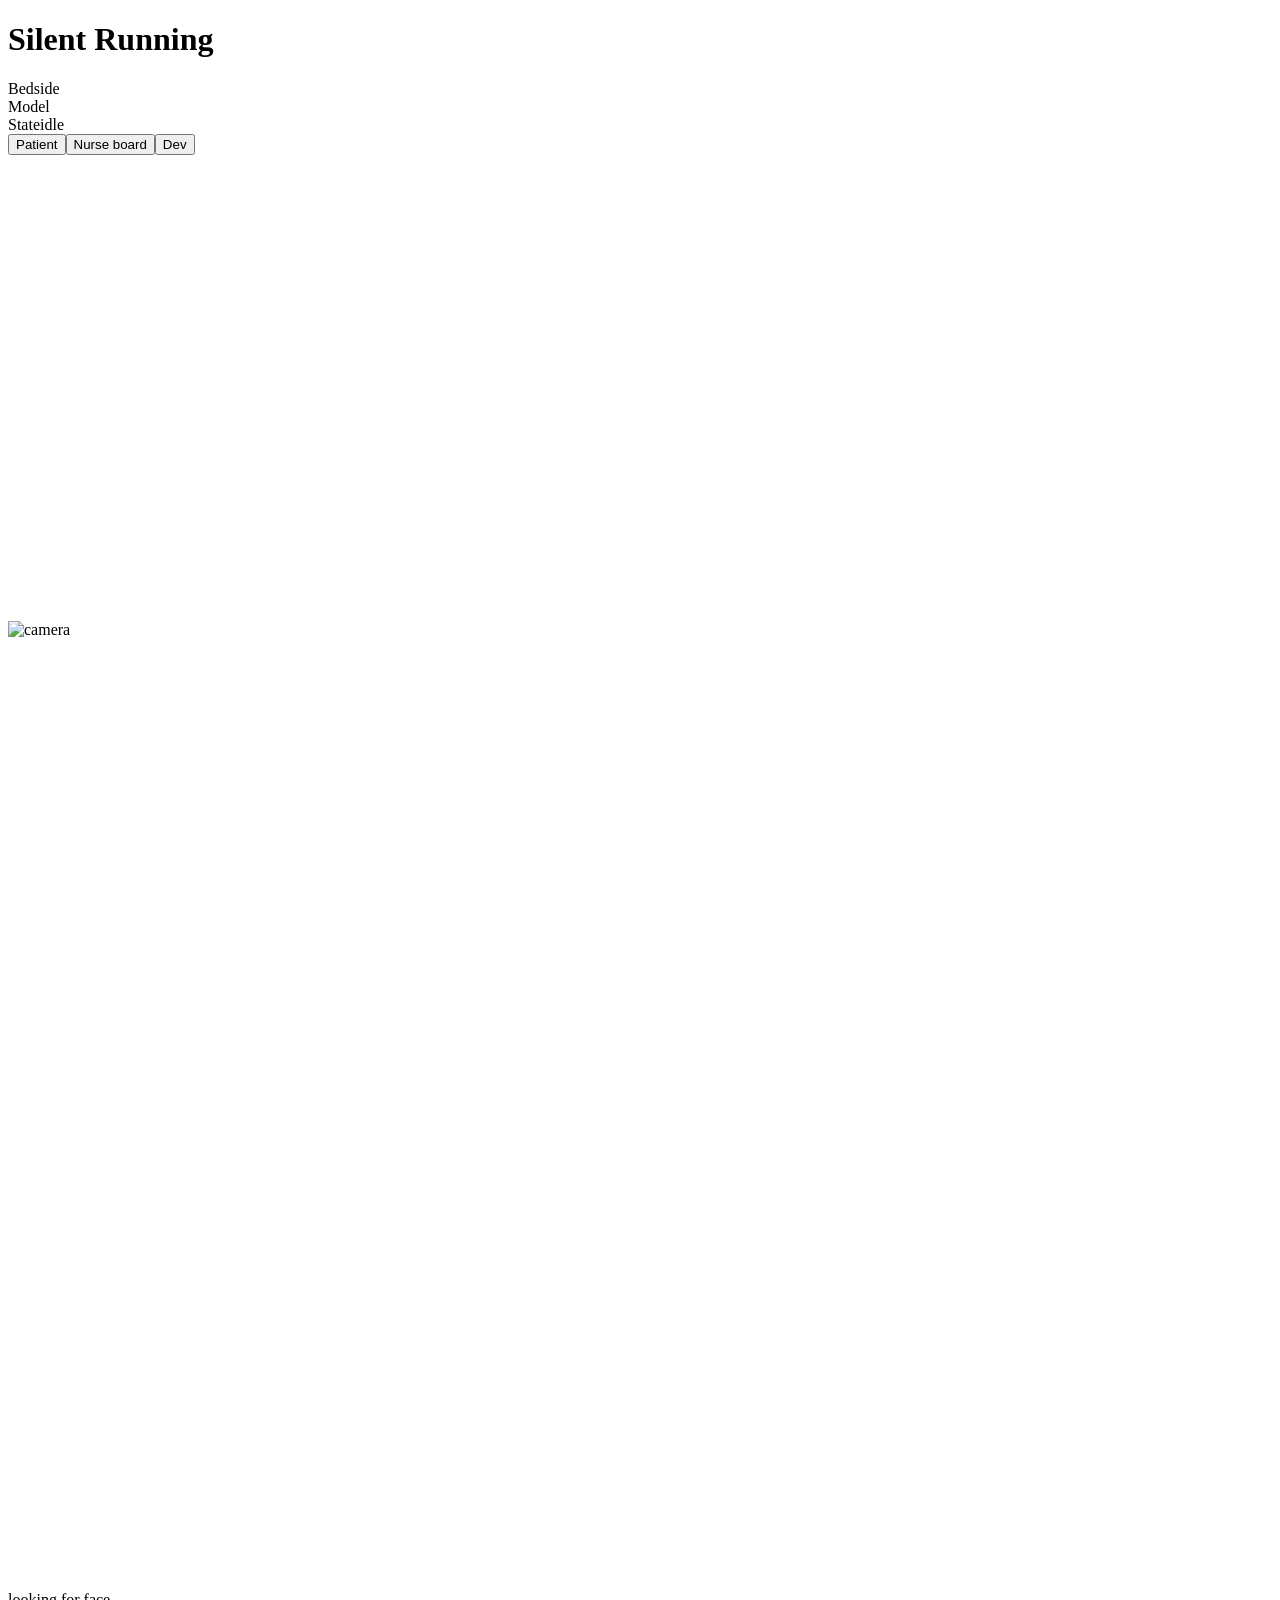
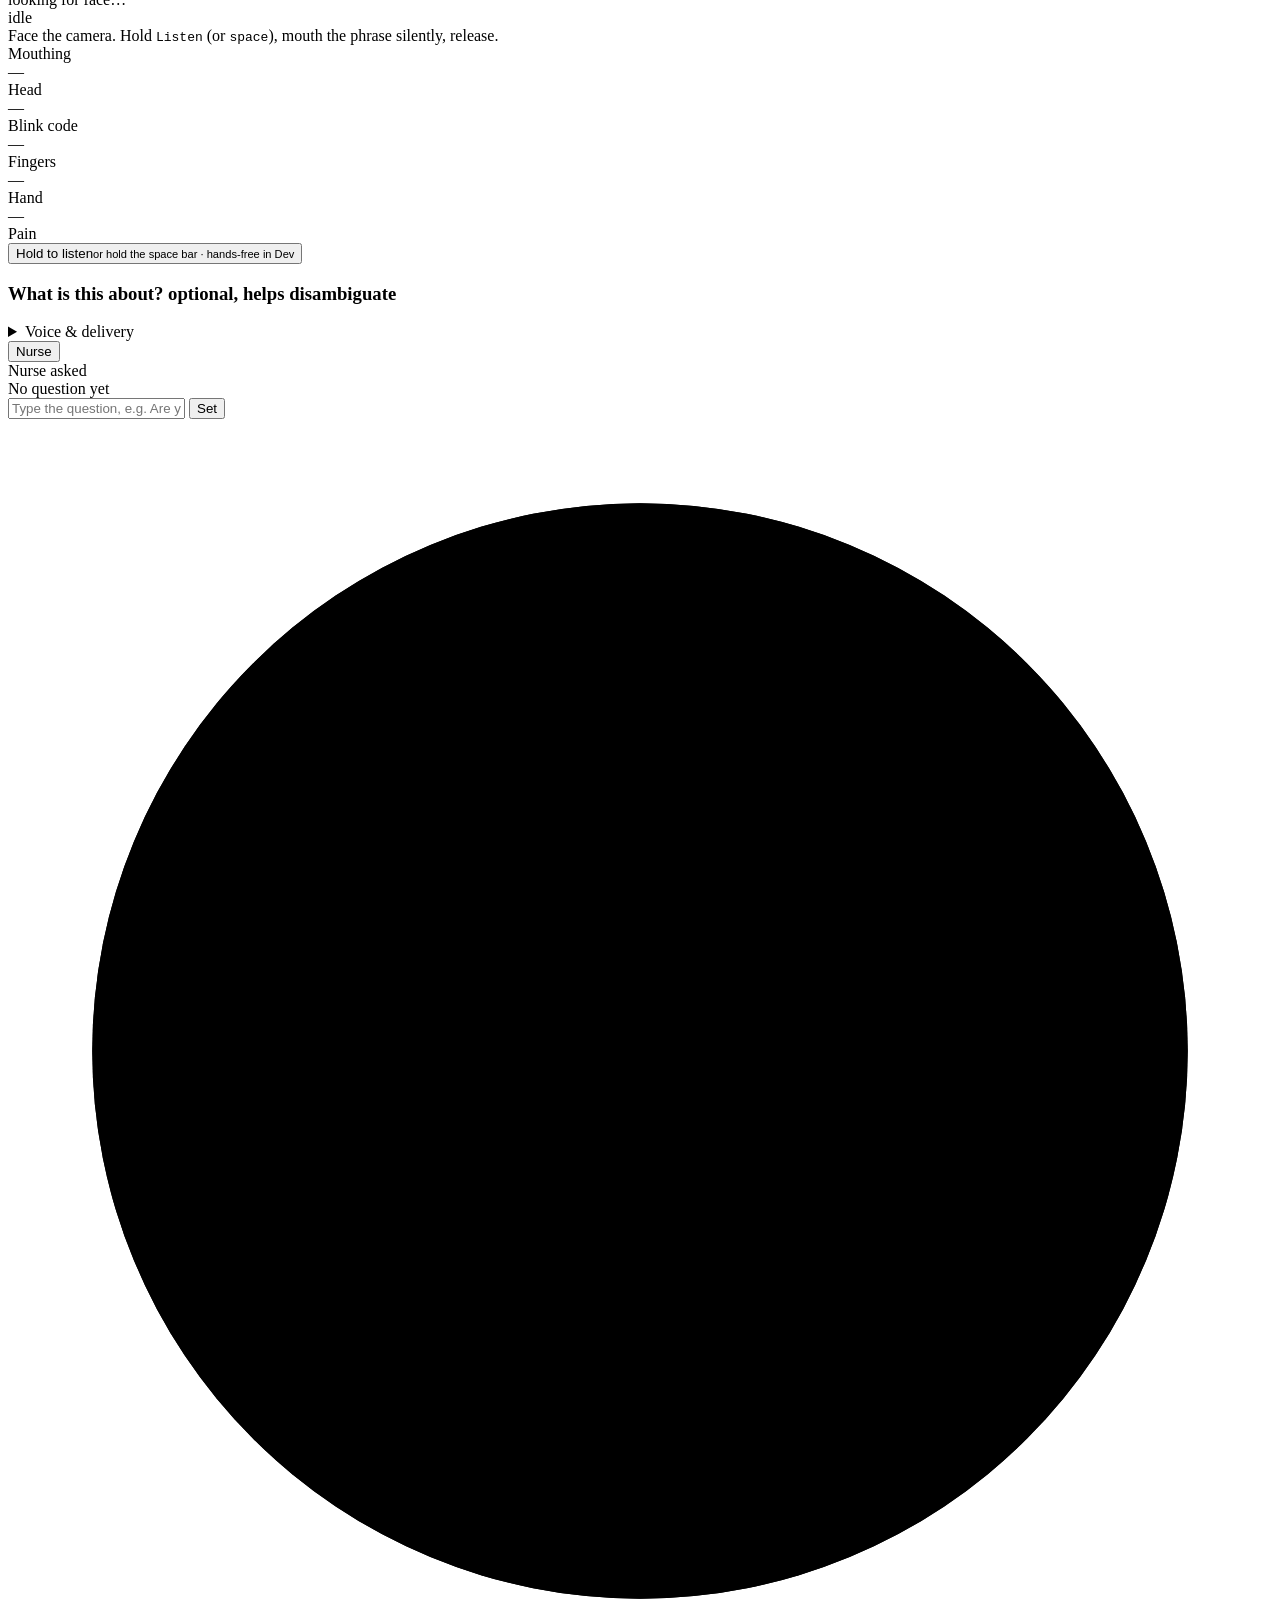
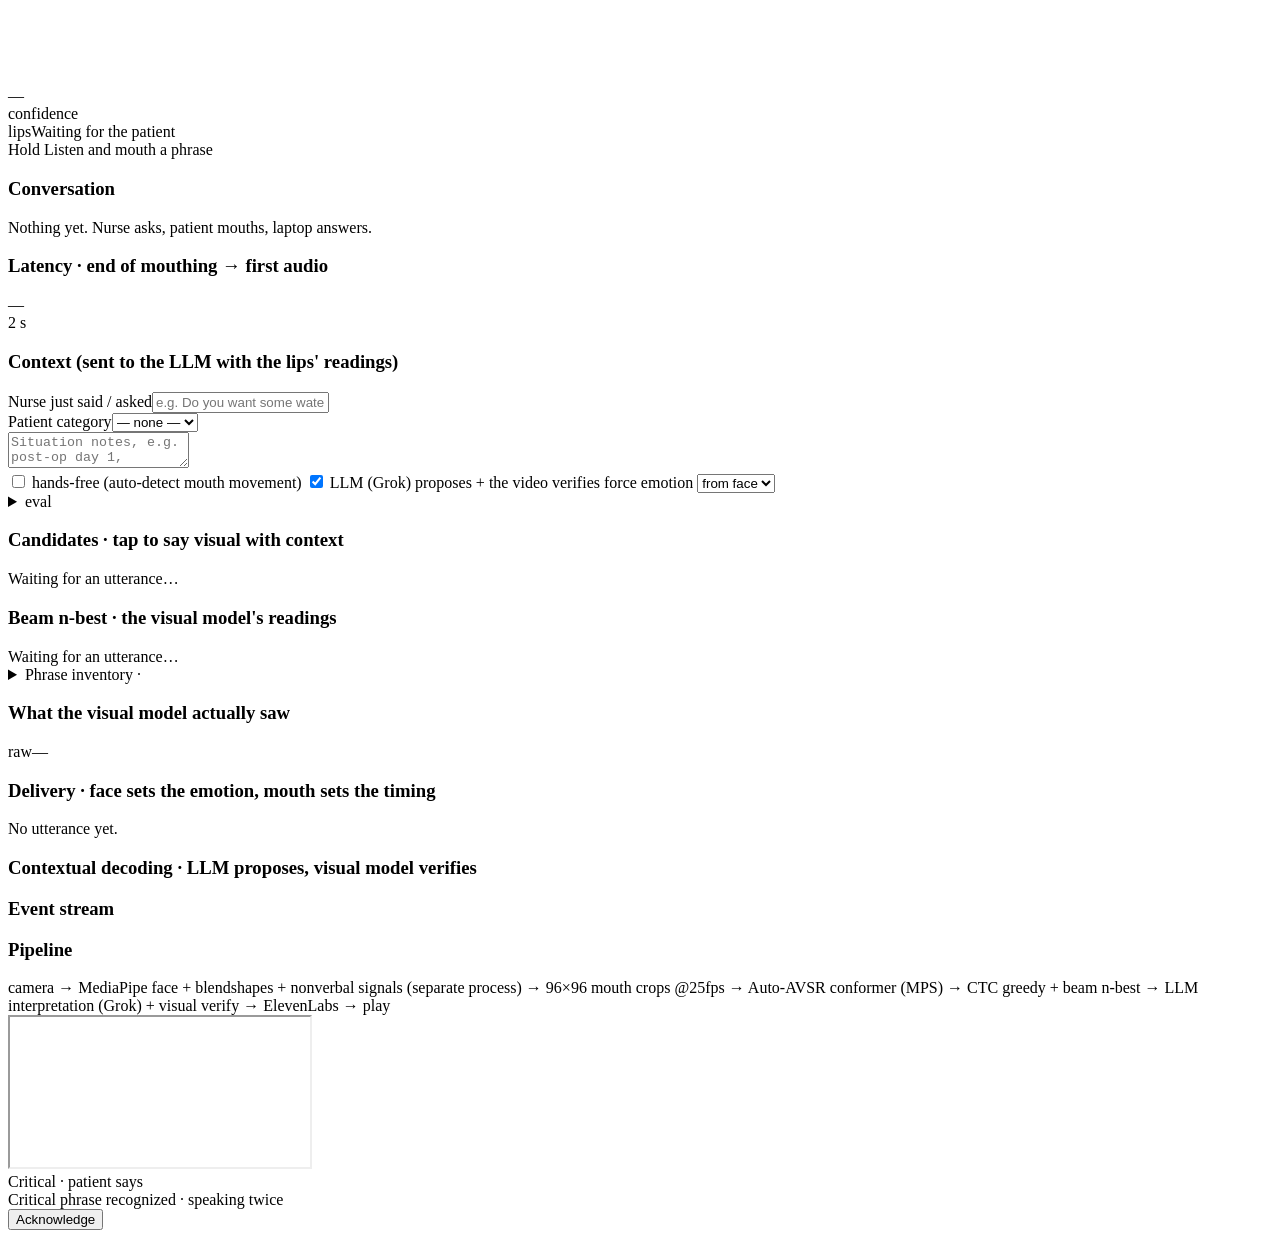
==== commit 2729324a: "Nurse board and the new bedside UI on main (impiricus-plus-ui, ported onto Open Mode only) Jaiveer's" ====
--- a/silent_running/static/index.html
+++ b/silent_running/static/index.html
@@ -6,7 +6,6 @@
 <meta name="viewport" content="width=device-width, initial-scale=1">
 <link rel="icon" href="data:,">
 <!-- web fonts load without blocking first paint; system fonts are used if the network is down -->
-<link href="https://fonts.googleapis.com/css2?family=Inter:wght@400;500;600;700;800&family=JetBrains+Mono:wght@400;500&display=swap" rel="stylesheet" media="print" onload="this.media='all'">
 <script>
 // "/" re-reads index.html on every request, but /static files can be heuristically cached by the browser. Version them per
 // page load so markup and code always match after a git pull mid-demo.
@@ -15,12 +14,12 @@
 </head>
 <body>
 <header>
-  <div class="brand"><span class="mark"></span><h1>Silent <b>Running</b></h1></div>
-  <div class="sub">ICU silent-speech communicator · <span id="engine" class="mono"></span></div>
+  <div class="cell brand"><h1>Silent Running</h1><span class="sub">Bedside</span></div>
+  <div class="cell engine"><span class="label">Model</span><span id="engine" class="v"></span></div>
+  <div class="cell status"><span class="label">State</span><span class="statuspill idle" id="statuspill"><i></i><span>idle</span></span></div>
+  <div class="cell warm" id="warmup" hidden title="The voice-timing model is still loading; decodes can take several seconds until it finishes"><span class="label">Warming up</span><span class="v small">first reads are slower</span></div>
   <div class="spacer"></div>
-  <div class="warmup" id="warmup" hidden title="The voice-timing model is still loading; decodes can take several seconds until it finishes">warming up · first reads are slower</div>
-  <div class="statuspill idle" id="statuspill"><i></i><span>idle</span></div>
-  <div class="toggle tabs" id="tabs"><button data-tab="patient" class="on">Patient</button><button data-tab="dev">Dev</button></div>
+  <nav class="tabs" id="tabs"><button data-tab="patient" class="on">Patient</button><button data-tab="board">Nurse board</button><button data-tab="dev">Dev</button></nav>
 </header>
 <main>
 <!-- ============================ PATIENT TAB ============================ -->
@@ -32,7 +31,7 @@
       <svg id="overlay" viewBox="0 0 640 480" preserveAspectRatio="xMidYMid meet"><g id="ovbox"></g></svg>
       <div class="badge"><div class="dot" id="dot"></div><span id="track">looking for face…</span></div>
       <div class="badge handsbadge" id="hands" hidden></div>
-      <div class="badge meter">face <span>angry <b><i id="m_angry"></i></b></span><span>warm <b><i id="m_warm"></i></b></span><span>sad <b><i id="m_sad"></i></b></span></div>
+      <div class="badge meter" hidden>face <span>angry <b><i id="m_angry"></i></b></span><span>warm <b><i id="m_warm"></i></b></span><span>sad <b><i id="m_sad"></i></b></span></div>
       <div class="state idle" id="state">idle</div>
       <div class="toggle zoom" id="zoom" hidden title="ESP32-CAM sensor zoom: 2x reads the centre half of the view at 2x the pixels across the mouth"><button data-z="1">1x</button><button data-z="2">2x</button></div>
       <button class="rotate" id="rotate" hidden title="Turn the camera image 90° clockwise (a camera mounted sideways on the glasses)">↻ 0°</button>
@@ -46,7 +45,7 @@
       <div class="sig" id="sig-hand"><label>Hand</label><div class="v"><span>—</span></div></div>
       <div class="sig pain" id="sig-pain"><label>Pain <em id="painval"></em></label><div class="painbar"><i id="painfill"></i></div></div>
     </div>
-    <button class="listen" id="listen">HOLD TO LISTEN<small>or hold the space bar · hands-free available in Dev</small></button>
+    <button class="listen" id="listen">Hold to listen<small>or hold the space bar · hands-free in Dev</small></button>
     <div class="panel slim">
       <h3>What is this about? <span class="h3sub">optional, helps disambiguate</span></h3>
       <div class="chips" id="chips"></div>
@@ -98,10 +97,6 @@
         <h3>Conversation</h3>
         <div class="logscroll" id="logscroll"><div class="log" id="log"><span class="small">Nothing yet. Nurse asks, patient mouths, laptop answers.</span></div></div>
       </div>
-      <div class="panel">
-        <h3>Candidates · tap to say <span class="legend"><i class="lv"></i>visual <i class="lc"></i>with context</span></h3>
-        <div class="dym" id="dym"><span class="small">Waiting for an utterance…</span></div>
-      </div>
     </div>
 
     <div class="latency panel slim">
@@ -127,9 +122,13 @@
     </div>
     <div class="panel settings">
       <label><input type="checkbox" id="autolisten"> hands-free (auto-detect mouth movement)</label>
-      <label><input type="checkbox" id="llm" checked> LLM propose + visual verify (Open Mode)</label>
+      <label><input type="checkbox" id="llm" checked> LLM (Grok) proposes + the video verifies</label>
       <label>force emotion <select id="override"><option value="">from face</option><option>angry</option><option>warm</option><option>sad</option><option>surprised</option><option value="neutral">neutral</option></select></label>
       <details><summary>eval</summary><div class="row" style="margin-top:6px"><input class="txt" id="speaker" placeholder="speaker" style="width:120px"><button class="btn" id="save">Save last 6 s as sample of selected phrase</button></div></details>
+    </div>
+    <div class="panel">
+      <h3>Candidates · tap to say <span class="legend"><i class="lv"></i>visual <i class="lc"></i>with context</span></h3>
+      <div class="dym" id="dym"><span class="small">Waiting for an utterance…</span></div>
     </div>
     <div class="panel">
       <h3>Beam n-best · the visual model's readings</h3>
@@ -165,6 +164,10 @@
     </div>
   </div>
 </section>
+<!-- ============================ NURSE BOARD TAB: the charge nurse unit board (/dashboard), same server, same camera ============================ -->
+<section class="tab" id="tab-board">
+  <iframe id="boardframe" title="Charge nurse unit board" data-src="/dashboard?embed=1"></iframe>
+</section>
 </main>
 
 <div class="toasts" id="err"></div>
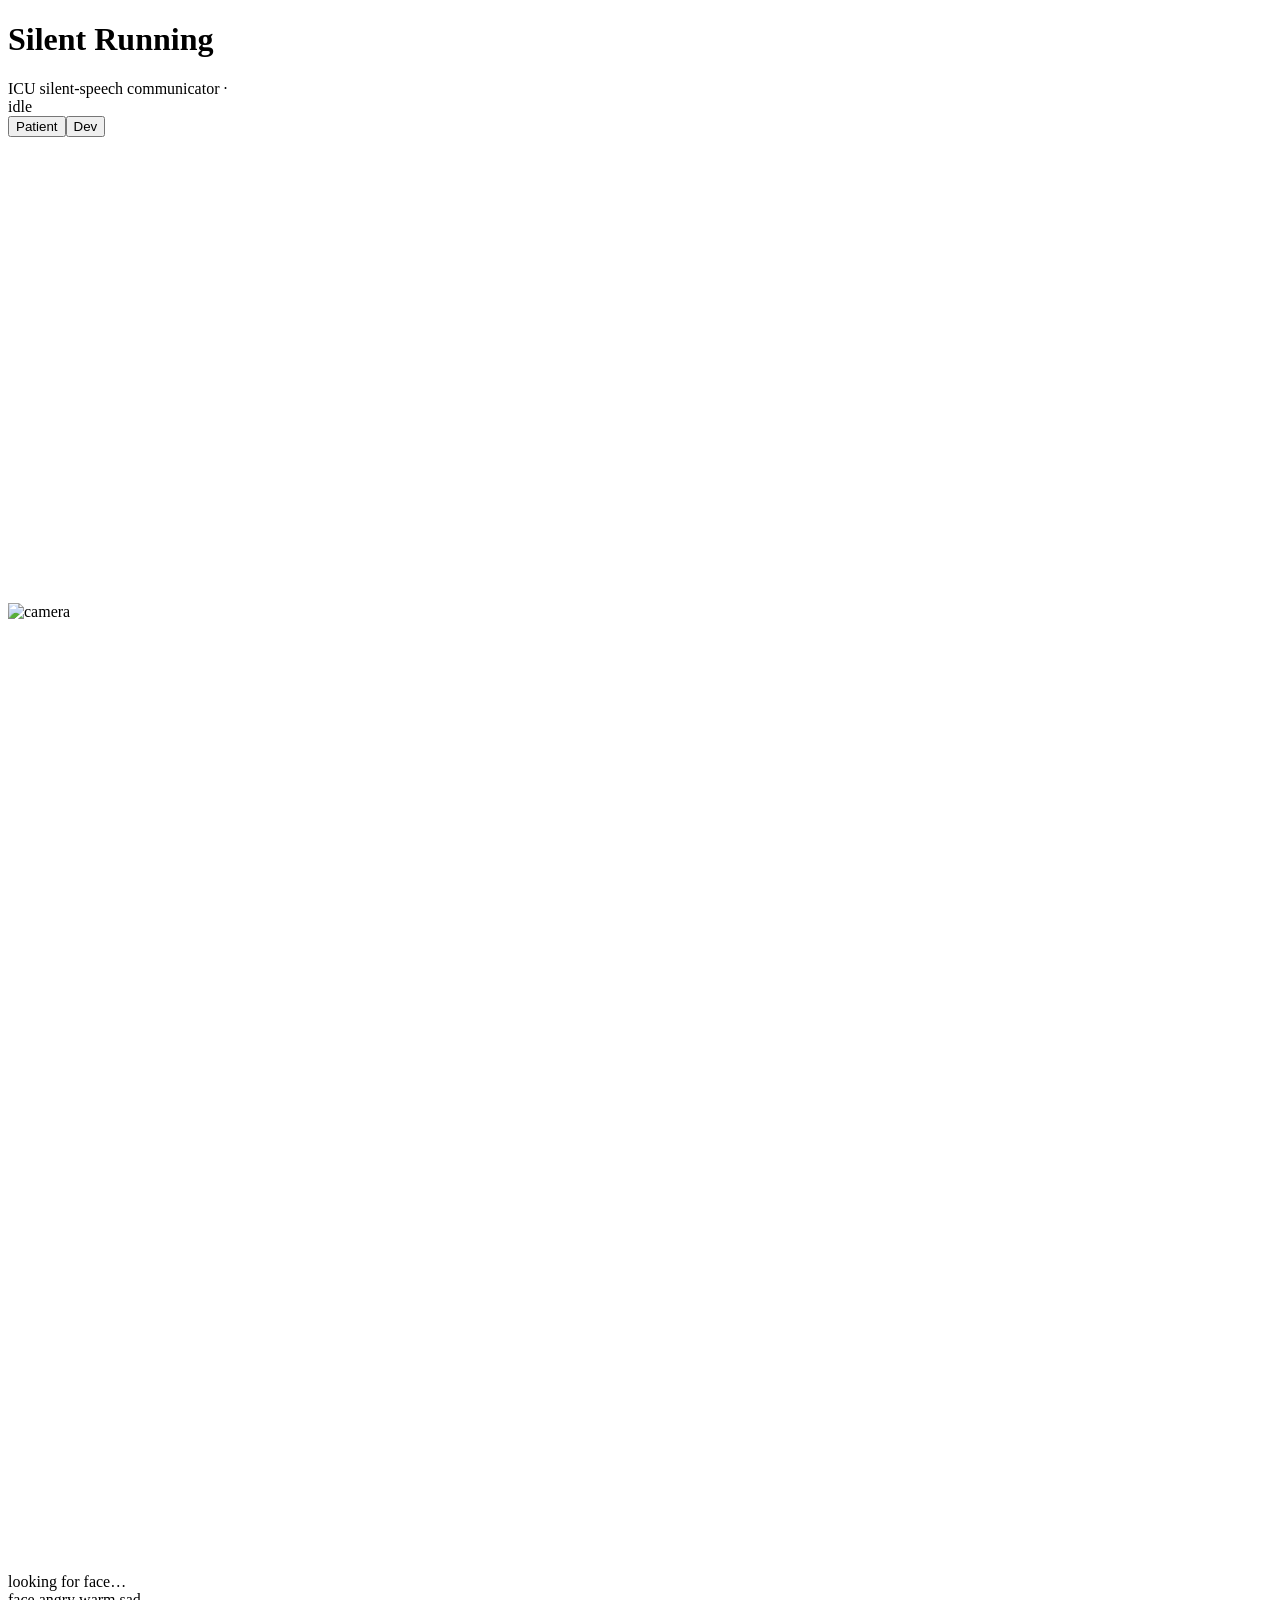
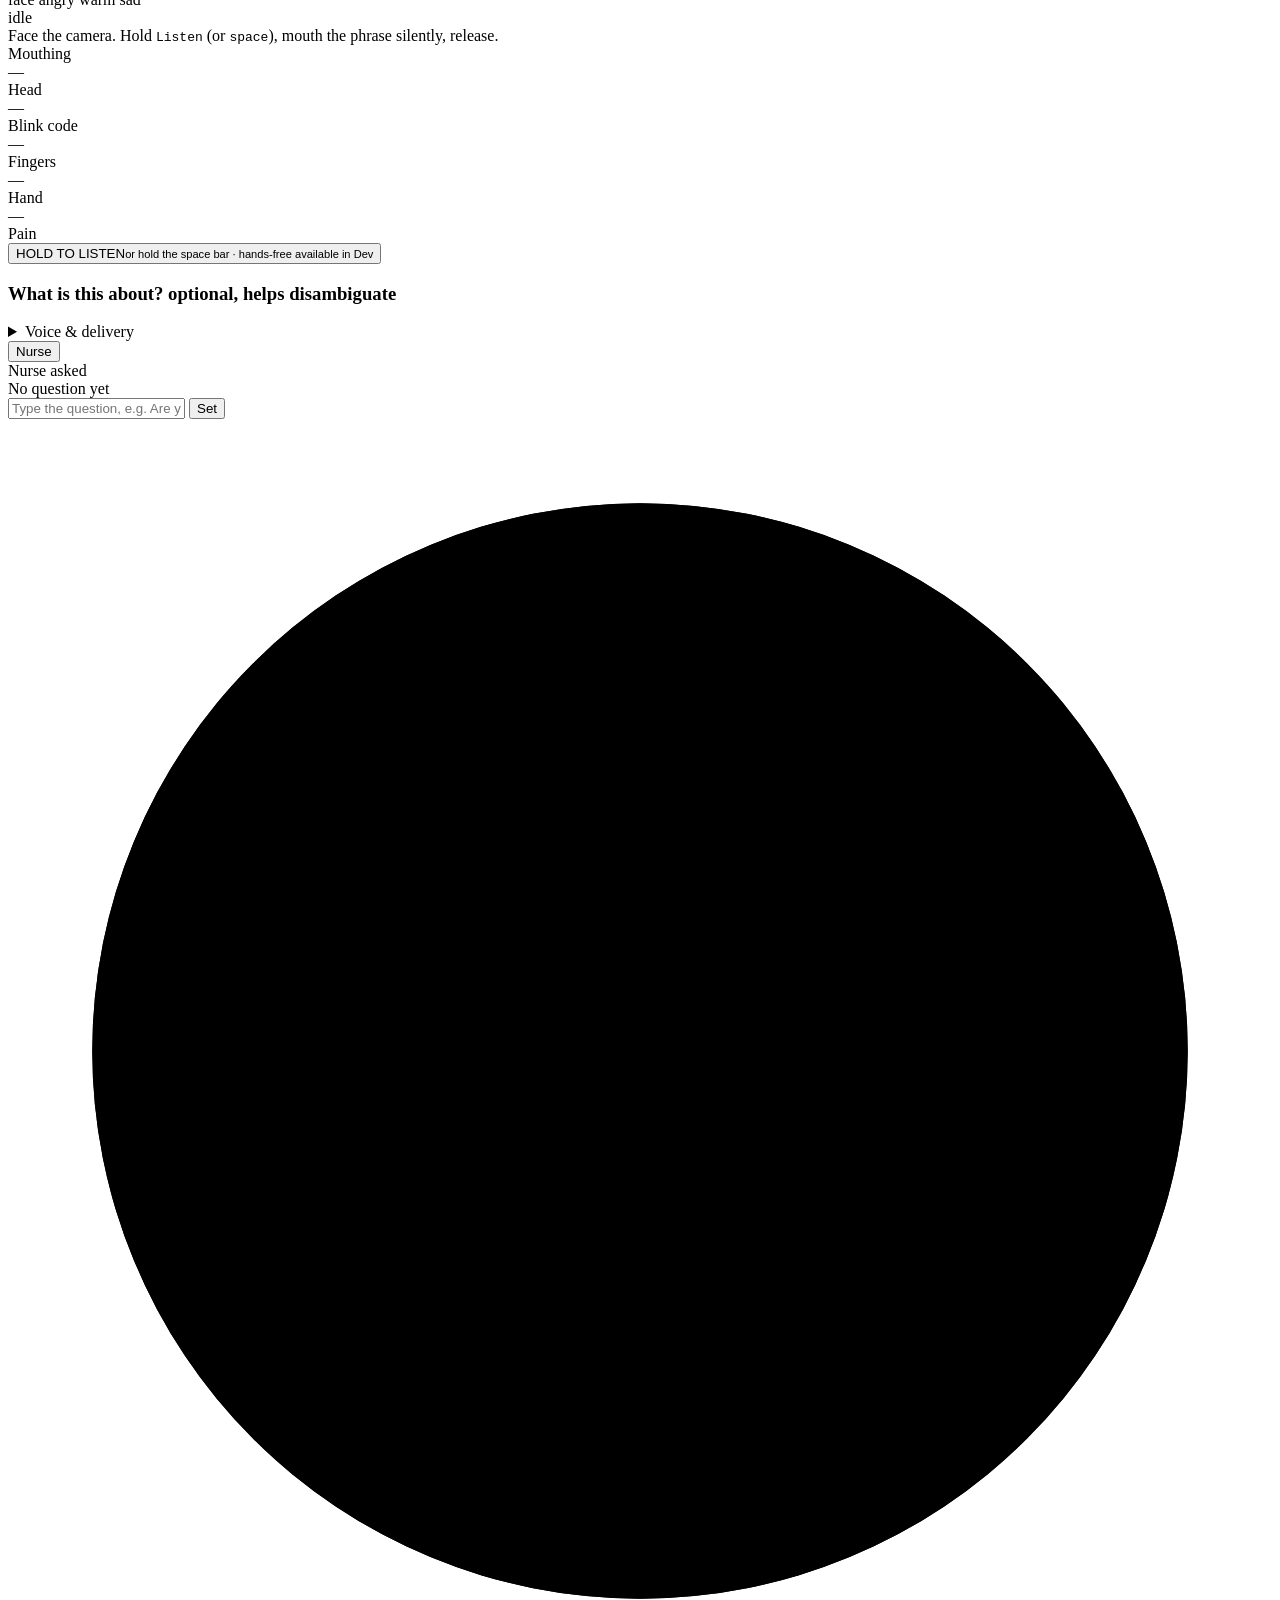
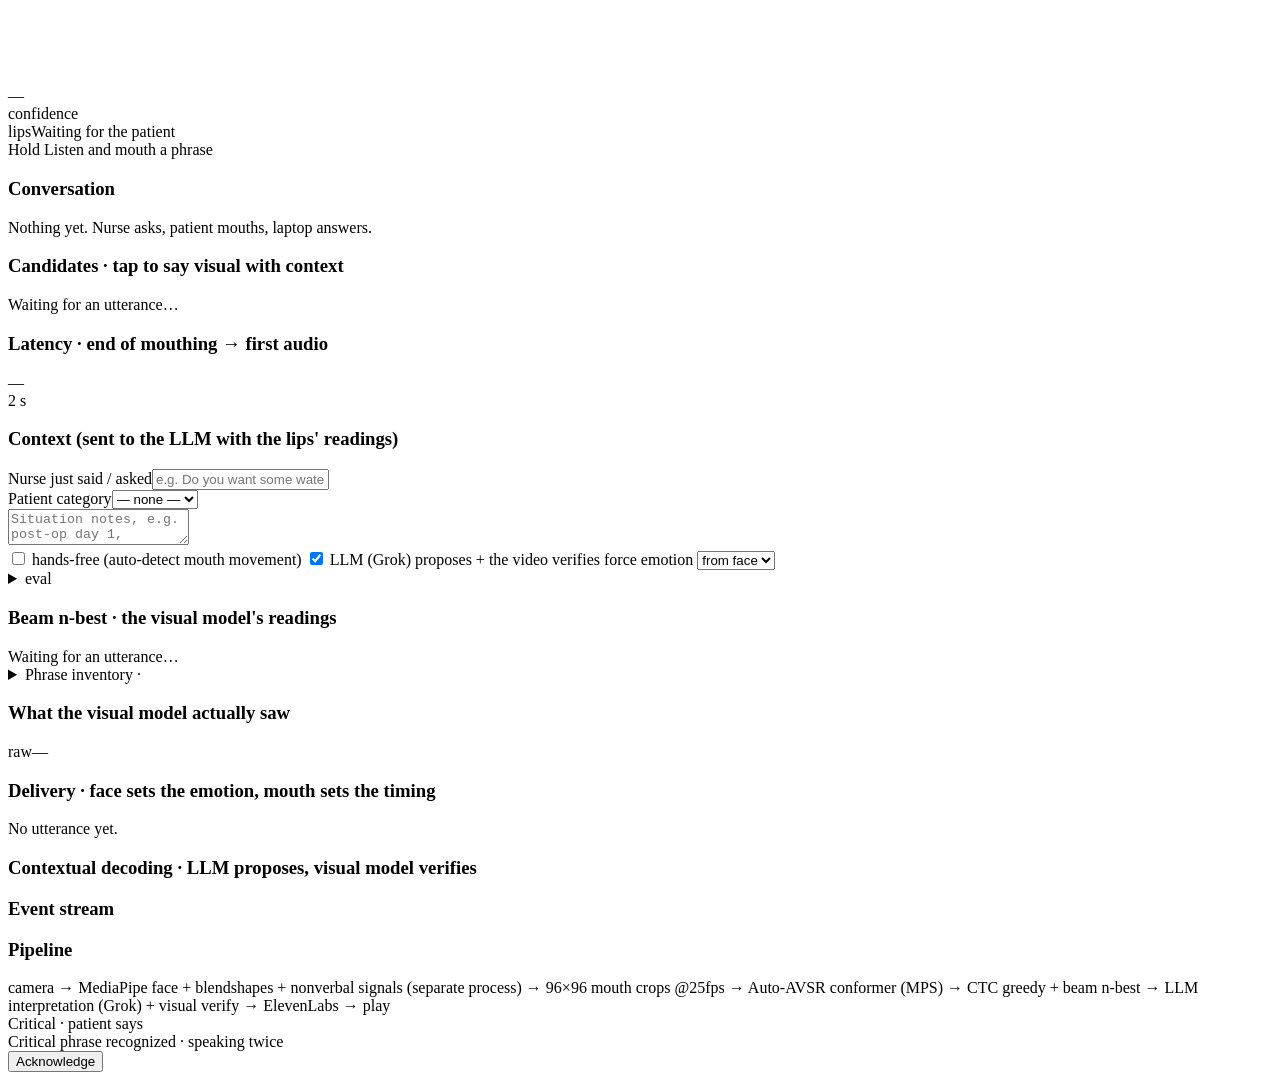
==== commit 20d8880e: "Drop the last mode wording: the LLM toggle's label said "(Open Mode)"; comments named Phrase/Open Mo" ====
--- a/silent_running/static/index.html
+++ b/silent_running/static/index.html
@@ -6,6 +6,7 @@
 <meta name="viewport" content="width=device-width, initial-scale=1">
 <link rel="icon" href="data:,">
 <!-- web fonts load without blocking first paint; system fonts are used if the network is down -->
+<link href="https://fonts.googleapis.com/css2?family=Inter:wght@400;500;600;700;800&family=JetBrains+Mono:wght@400;500&display=swap" rel="stylesheet" media="print" onload="this.media='all'">
 <script>
 // "/" re-reads index.html on every request, but /static files can be heuristically cached by the browser. Version them per
 // page load so markup and code always match after a git pull mid-demo.
@@ -14,12 +15,12 @@
 </head>
 <body>
 <header>
-  <div class="cell brand"><h1>Silent Running</h1><span class="sub">Bedside</span></div>
-  <div class="cell engine"><span class="label">Model</span><span id="engine" class="v"></span></div>
-  <div class="cell status"><span class="label">State</span><span class="statuspill idle" id="statuspill"><i></i><span>idle</span></span></div>
-  <div class="cell warm" id="warmup" hidden title="The voice-timing model is still loading; decodes can take several seconds until it finishes"><span class="label">Warming up</span><span class="v small">first reads are slower</span></div>
+  <div class="brand"><span class="mark"></span><h1>Silent <b>Running</b></h1></div>
+  <div class="sub">ICU silent-speech communicator · <span id="engine" class="mono"></span></div>
   <div class="spacer"></div>
-  <nav class="tabs" id="tabs"><button data-tab="patient" class="on">Patient</button><button data-tab="board">Nurse board</button><button data-tab="dev">Dev</button></nav>
+  <div class="warmup" id="warmup" hidden title="The voice-timing model is still loading; decodes can take several seconds until it finishes">warming up · first reads are slower</div>
+  <div class="statuspill idle" id="statuspill"><i></i><span>idle</span></div>
+  <div class="toggle tabs" id="tabs"><button data-tab="patient" class="on">Patient</button><button data-tab="dev">Dev</button></div>
 </header>
 <main>
 <!-- ============================ PATIENT TAB ============================ -->
@@ -31,7 +32,7 @@
       <svg id="overlay" viewBox="0 0 640 480" preserveAspectRatio="xMidYMid meet"><g id="ovbox"></g></svg>
       <div class="badge"><div class="dot" id="dot"></div><span id="track">looking for face…</span></div>
       <div class="badge handsbadge" id="hands" hidden></div>
-      <div class="badge meter" hidden>face <span>angry <b><i id="m_angry"></i></b></span><span>warm <b><i id="m_warm"></i></b></span><span>sad <b><i id="m_sad"></i></b></span></div>
+      <div class="badge meter">face <span>angry <b><i id="m_angry"></i></b></span><span>warm <b><i id="m_warm"></i></b></span><span>sad <b><i id="m_sad"></i></b></span></div>
       <div class="state idle" id="state">idle</div>
       <div class="toggle zoom" id="zoom" hidden title="ESP32-CAM sensor zoom: 2x reads the centre half of the view at 2x the pixels across the mouth"><button data-z="1">1x</button><button data-z="2">2x</button></div>
       <button class="rotate" id="rotate" hidden title="Turn the camera image 90° clockwise (a camera mounted sideways on the glasses)">↻ 0°</button>
@@ -45,7 +46,7 @@
       <div class="sig" id="sig-hand"><label>Hand</label><div class="v"><span>—</span></div></div>
       <div class="sig pain" id="sig-pain"><label>Pain <em id="painval"></em></label><div class="painbar"><i id="painfill"></i></div></div>
     </div>
-    <button class="listen" id="listen">Hold to listen<small>or hold the space bar · hands-free in Dev</small></button>
+    <button class="listen" id="listen">HOLD TO LISTEN<small>or hold the space bar · hands-free available in Dev</small></button>
     <div class="panel slim">
       <h3>What is this about? <span class="h3sub">optional, helps disambiguate</span></h3>
       <div class="chips" id="chips"></div>
@@ -97,6 +98,10 @@
         <h3>Conversation</h3>
         <div class="logscroll" id="logscroll"><div class="log" id="log"><span class="small">Nothing yet. Nurse asks, patient mouths, laptop answers.</span></div></div>
       </div>
+      <div class="panel">
+        <h3>Candidates · tap to say <span class="legend"><i class="lv"></i>visual <i class="lc"></i>with context</span></h3>
+        <div class="dym" id="dym"><span class="small">Waiting for an utterance…</span></div>
+      </div>
     </div>
 
     <div class="latency panel slim">
@@ -125,10 +130,6 @@
       <label><input type="checkbox" id="llm" checked> LLM (Grok) proposes + the video verifies</label>
       <label>force emotion <select id="override"><option value="">from face</option><option>angry</option><option>warm</option><option>sad</option><option>surprised</option><option value="neutral">neutral</option></select></label>
       <details><summary>eval</summary><div class="row" style="margin-top:6px"><input class="txt" id="speaker" placeholder="speaker" style="width:120px"><button class="btn" id="save">Save last 6 s as sample of selected phrase</button></div></details>
-    </div>
-    <div class="panel">
-      <h3>Candidates · tap to say <span class="legend"><i class="lv"></i>visual <i class="lc"></i>with context</span></h3>
-      <div class="dym" id="dym"><span class="small">Waiting for an utterance…</span></div>
     </div>
     <div class="panel">
       <h3>Beam n-best · the visual model's readings</h3>
@@ -164,10 +165,6 @@
     </div>
   </div>
 </section>
-<!-- ============================ NURSE BOARD TAB: the charge nurse unit board (/dashboard), same server, same camera ============================ -->
-<section class="tab" id="tab-board">
-  <iframe id="boardframe" title="Charge nurse unit board" data-src="/dashboard?embed=1"></iframe>
-</section>
 </main>
 
 <div class="toasts" id="err"></div>
